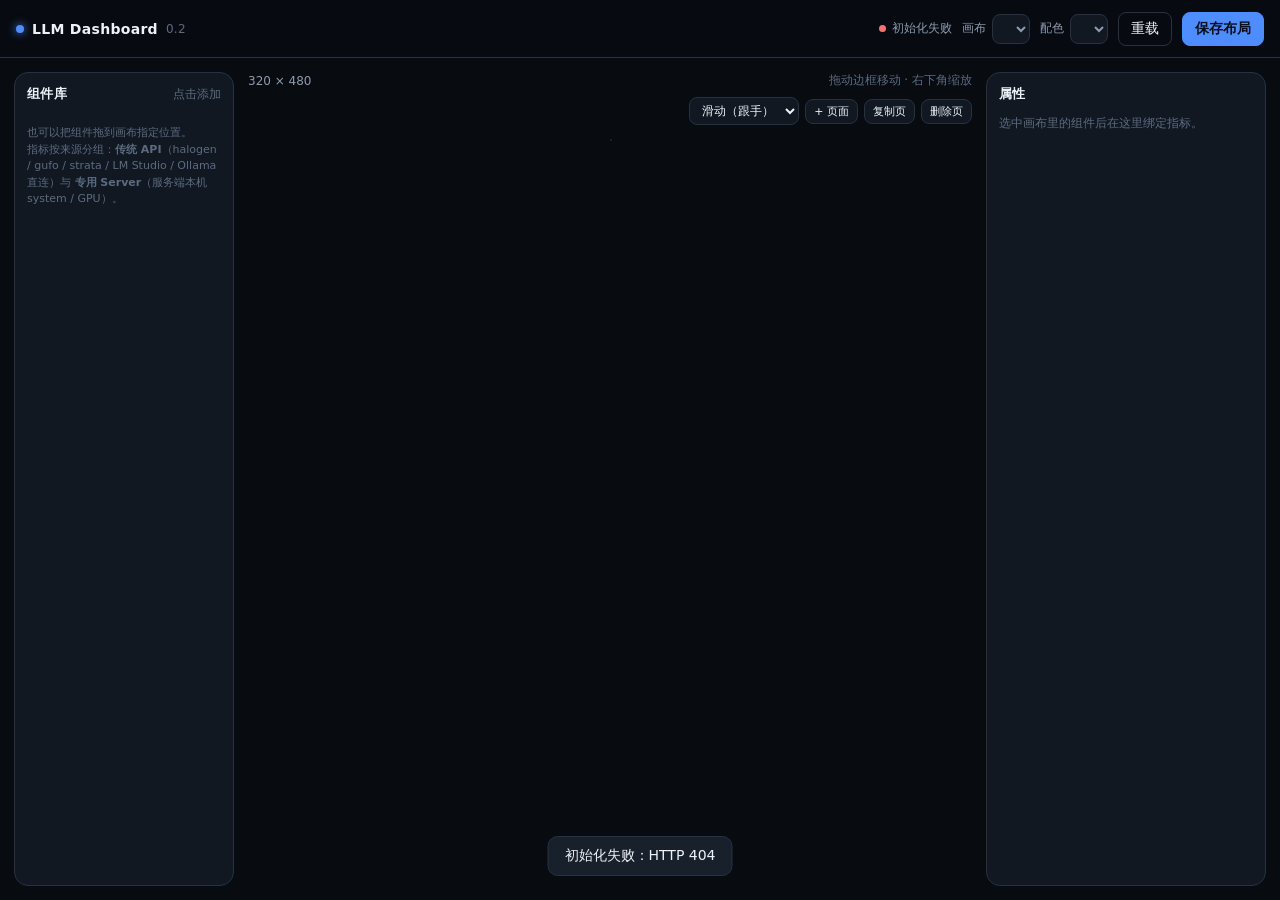
==== server/web/index.html @ 0408c915 "完成 0.2 M3：字体子集、主题 token 与 Web 配色" ====
<!doctype html>
<html lang="zh-CN">
<head>
  <meta charset="utf-8">
  <meta name="viewport" content="width=device-width, initial-scale=1, maximum-scale=1, user-scalable=no">
  <title>LLM Dashboard 0.2 · 布局编辑器</title>
  <link rel="stylesheet" href="style.css?v=0.2.4">
</head>
<body>
  <header class="topbar">
    <div class="brand"><span class="brand-dot"></span> LLM Dashboard <span class="brand-ver">0.2</span></div>
    <div class="toolbar">
      <span id="conn" class="conn">连接中…</span>
      <label class="profile-label">画布
        <select id="profile-select"></select>
      </label>
      <label class="profile-label">配色
        <select id="theme-select"></select>
      </label>
      <button id="reload-btn" class="btn ghost" type="button">重载</button>
      <button id="save-btn" class="btn primary" type="button">保存布局</button>
    </div>
  </header>

  <main class="workspace">
    <aside class="side-panel palette-panel">
      <div class="panel-head"><h2>组件库</h2><span class="muted">点击添加</span></div>
      <div id="palette" class="palette"></div>
      <div class="panel-note">也可以把组件拖到画布指定位置。<br>
        指标按来源分组：<b>传统 API</b>（halogen / gufo / strata / LM Studio / Ollama 直连）与
        <b>专用 Server</b>（服务端本机 system / GPU）。</div>
    </aside>

    <section class="stage">
      <div class="stage-head">
        <div><span id="canvas-title">320 × 480</span><span id="dirty" class="dirty hidden">未保存</span></div>
        <span class="muted">拖动边框移动 · 右下角缩放</span>
      </div>
      <div class="page-bar">
        <div id="page-tabs" class="page-tabs"></div>
        <div class="page-actions">
          <select id="page-animation" title="翻页动画">
            <option value="slide">滑动（跟手）</option>
            <option value="fade">淡入</option>
            <option value="stack">层叠</option>
            <option value="zoom">缩放</option>
            <option value="flip">翻转</option>
            <option value="rotate">旋转</option>
            <option value="none">无</option>
          </select>
          <button id="add-page" class="btn small" type="button">+ 页面</button>
          <button id="copy-page" class="btn small" type="button">复制页</button>
          <button id="delete-page" class="btn small" type="button">删除页</button>
        </div>
      </div>
      <div class="canvas-scroll">
        <div class="canvas-wrap" id="canvas-wrap">
          <div class="canvas" id="canvas"></div>
        </div>
      </div>
    </section>

    <aside class="side-panel inspector-panel">
      <div class="panel-head"><h2>属性</h2></div>
      <div id="inspector" class="inspector">
        <p class="muted">选中画布里的组件后在这里绑定指标。</p>
      </div>
    </aside>
  </main>

  <div id="toast" class="toast"></div>
  <script src="app.js?v=0.2.4"></script>
</body>
</html>
---- server/web/style.css ----
:root {
  --bg: #080b10;
  --surface: #121822;
  --surface-2: #18202c;
  --border: #263242;
  --text: #edf2f8;
  --dim: #8c9bae;
  --muted: #5a6b80;
  --accent: #4d8dff;
  --accent-2: #8b5cf6;
  --ok: #34d399;
  --warn: #fb923c;
  --err: #f87171;
  --radius: 12px;
  --topbar-h: 58px;
  --panel-w: 220px;
  --inspector-w: 280px;
}

* { box-sizing: border-box; }
html, body { height: 100%; }
body {
  margin: 0;
  background: var(--bg);
  color: var(--text);
  font-family: "Segoe UI", "Microsoft YaHei", system-ui, -apple-system, sans-serif;
  font-size: 14px;
}
button, select, input { font: inherit; color: inherit; }

.topbar {
  height: var(--topbar-h);
  display: flex;
  align-items: center;
  justify-content: space-between;
  gap: 12px;
  padding: 0 16px;
  border-bottom: 1px solid var(--border);
  background: rgba(8, 11, 16, .96);
  position: sticky;
  top: 0;
  z-index: 20;
}
.brand { font-weight: 600; letter-spacing: .3px; display: flex; align-items: center; gap: 8px; }
.brand-dot { width: 8px; height: 8px; border-radius: 50%; background: var(--accent); box-shadow: 0 0 10px var(--accent); }
.brand-ver { color: var(--muted); font-weight: 400; font-size: 12px; }
.toolbar { display: flex; align-items: center; gap: 10px; }
.profile-label { color: var(--dim); font-size: 12px; display: flex; align-items: center; gap: 6px; }
select, input {
  background: var(--surface);
  border: 1px solid var(--border);
  border-radius: 8px;
  padding: 6px 8px;
  outline: none;
}
select:focus, input:focus { border-color: var(--accent); }
.btn {
  border: 1px solid var(--border);
  background: var(--surface);
  padding: 7px 12px;
  border-radius: 8px;
  cursor: pointer;
}
.btn:hover { border-color: #3a4c66; }
.btn:disabled { opacity: .6; cursor: default; }
.btn.primary { background: var(--accent); border-color: var(--accent); color: #06101f; font-weight: 600; }
.btn.ghost { background: transparent; }
.btn.danger { background: transparent; border-color: rgba(248, 113, 113, .45); color: var(--err); }
.conn { font-size: 12px; color: var(--dim); display: flex; align-items: center; gap: 6px; }
.conn::before { content: ""; width: 7px; height: 7px; border-radius: 50%; background: var(--warn); }
.conn.online::before { background: var(--ok); }
.conn.offline::before { background: var(--err); }

.workspace {
  display: grid;
  grid-template-columns: var(--panel-w) minmax(0, 1fr) var(--inspector-w);
  gap: 14px;
  padding: 14px;
  height: calc(100vh - var(--topbar-h));
}
.side-panel {
  background: var(--surface);
  border: 1px solid var(--border);
  border-radius: 14px;
  padding: 12px;
  overflow: auto;
}
.panel-head { display: flex; align-items: center; justify-content: space-between; margin-bottom: 10px; }
.panel-head h2 { font-size: 13px; margin: 0; letter-spacing: .4px; }
.muted { color: var(--muted); font-size: 12px; }
.palette { display: flex; flex-direction: column; gap: 8px; }
.palette-item {
  border: 1px solid var(--border);
  background: var(--surface-2);
  border-radius: 10px;
  padding: 10px;
  cursor: grab;
}
.palette-item:hover { border-color: var(--accent); }
.palette-item strong { display: block; font-size: 13px; margin-bottom: 2px; }
.palette-item span { color: var(--muted); font-size: 11px; line-height: 1.35; }
.panel-note { color: var(--muted); font-size: 11px; margin-top: 12px; line-height: 1.5; }

.stage { min-width: 0; display: flex; flex-direction: column; gap: 8px; }
.stage-head { display: flex; justify-content: space-between; align-items: center; color: var(--dim); font-size: 12px; }
.dirty { color: var(--warn); margin-left: 10px; }
.hidden { display: none !important; }

.page-bar { display: flex; align-items: center; justify-content: space-between; gap: 8px; flex-wrap: wrap; }
.page-tabs { display: flex; gap: 6px; overflow-x: auto; max-width: 100%; padding-bottom: 2px; }
.page-tab {
  display: flex;
  align-items: center;
  gap: 6px;
  border: 1px solid var(--border);
  background: var(--surface);
  color: var(--dim);
  border-radius: 8px;
  padding: 5px 10px;
  cursor: pointer;
  white-space: nowrap;
  font-size: 12px;
  user-select: none;
}
.page-tab:hover { border-color: #3a4c66; }
.page-tab.active { border-color: var(--accent); color: var(--text); background: var(--surface-2); }
.page-count { color: var(--muted); font-size: 10px; border: 1px solid var(--border); border-radius: 999px; padding: 0 5px; }
.page-actions { display: flex; align-items: center; gap: 6px; flex-wrap: wrap; }
.page-actions select { padding: 5px 8px; font-size: 12px; }
.page-rename { width: 90px; padding: 2px 4px; font-size: 12px; }

.canvas-scroll {
  flex: 1;
  min-height: 0;
  overflow: auto;
  display: flex;
  align-items: flex-start;
  justify-content: center;
  padding: 6px 0 20px;
}
.canvas-wrap { position: relative; flex: none; }
.canvas {
  position: absolute;
  left: 0;
  top: 0;
  transform-origin: top left;
  background-color: var(--bg);
  border: 1px solid var(--border);
  border-radius: 14px;
  overflow: hidden;
  box-shadow: 0 18px 50px rgba(0, 0, 0, .45);
}
.canvas::before {
  content: "";
  position: absolute;
  inset: 0;
  pointer-events: none;
  background-image:
    linear-gradient(to right, rgba(255, 255, 255, .035) 1px, transparent 1px),
    linear-gradient(to bottom, rgba(255, 255, 255, .035) 1px, transparent 1px);
  background-size: var(--grid-x, 24px) var(--grid-y, 24px);
  background-position: var(--grid-offset-x, 8px) var(--grid-offset-y, 8px);
}
.empty-hint {
  position: absolute;
  inset: 0;
  display: flex;
  align-items: center;
  justify-content: center;
  color: var(--muted);
  font-size: 13px;
  pointer-events: none;
}

.widget {
  position: absolute;
  background: var(--surface);
  border: 1px solid var(--border);
  border-radius: var(--radius);
  display: flex;
  flex-direction: column;
  overflow: hidden;
  touch-action: none;
}
.widget.selected { border-color: var(--accent); box-shadow: 0 0 0 1px var(--accent), 0 8px 20px color-mix(in srgb, var(--accent) 22%, transparent); }
.widget:hover { border-color: #3a4c66; }
.widget.selected:hover { border-color: var(--accent); }
.widget.dragging { opacity: .88; z-index: 10; }
.widget.invalid { border-color: var(--err); box-shadow: 0 0 0 1px var(--err); }
.widget.title-hidden .widget-header { display: none; }
.widget-header {
  height: 22px;
  flex: none;
  display: flex;
  align-items: center;
  justify-content: space-between;
  padding: 0 9px;
  cursor: move;
  user-select: none;
  touch-action: none;
  background: rgba(255, 255, 255, .02);
}
.widget-title { color: var(--dim); font-size: 11px; letter-spacing: .3px; white-space: nowrap; overflow: hidden; text-overflow: ellipsis; }
.widget-body { flex: 1; min-height: 0; padding: 5px 9px 7px; display: flex; flex-direction: column; justify-content: center; }
.resize-handle { position: absolute; right: 0; bottom: 0; width: 16px; height: 16px; cursor: nwse-resize; touch-action: none; }
.resize-handle::after {
  content: "";
  position: absolute;
  right: 4px;
  bottom: 4px;
  width: 7px;
  height: 7px;
  border-right: 2px solid var(--muted);
  border-bottom: 2px solid var(--muted);
}

.kpi-value { font-size: 30px; font-weight: 600; line-height: 1; letter-spacing: -.5px; white-space: nowrap; overflow: hidden; text-overflow: ellipsis; }
.kpi-unit { font-size: 12px; color: var(--muted); margin-left: 4px; font-weight: 400; }
.kpi-metric { color: var(--muted); font-size: 10px; margin-top: 6px; white-space: nowrap; overflow: hidden; text-overflow: ellipsis; }

.status-row { display: flex; align-items: center; gap: 8px; min-width: 0; }
.status-dot { width: 9px; height: 9px; border-radius: 50%; background: var(--muted); flex: none; }
.status-dot.on { background: var(--ok); box-shadow: 0 0 8px color-mix(in srgb, var(--ok) 70%, transparent); }
.status-dot.off { background: var(--err); }
.status-model { font-size: 14px; font-weight: 600; white-space: nowrap; overflow: hidden; text-overflow: ellipsis; }
.phase-pill { margin-left: auto; border: 1px solid var(--border); border-radius: 999px; padding: 2px 8px; color: var(--dim); font-size: 10px; white-space: nowrap; }

.spark-top { display: flex; align-items: baseline; justify-content: space-between; }
.spark-value { font-size: 18px; font-weight: 600; }
.spark-svg { width: 100%; height: 42px; margin-top: 4px; display: block; }
.spark-line { fill: none; stroke: var(--accent); stroke-width: 2; vector-effect: non-scaling-stroke; }
.spark-fill { fill: color-mix(in srgb, var(--accent) 13%, transparent); stroke: none; }

.server-grid { display: grid; grid-template-columns: auto 1fr; gap: 5px 10px; font-size: 12px; }
.server-grid .label {
  color: var(--muted);
  max-width: 120px;
  white-space: nowrap;
  overflow: hidden;
  text-overflow: ellipsis;
}
.server-grid .value { text-align: right; white-space: nowrap; overflow: hidden; text-overflow: ellipsis; }

.metric-list-body { justify-content: flex-start; }
.metric-list { display: flex; flex-direction: column; gap: 2px; min-height: 0; overflow: hidden; }
.metric-row {
  display: flex;
  align-items: center;
  gap: 6px;
  min-height: var(--row-h, 22px);
  font-size: var(--list-font, 13px);
}
.metric-dot { width: 8px; height: 8px; border-radius: 50%; background: var(--muted); flex: none; }
.metric-dot.on { background: var(--ok); box-shadow: 0 0 6px rgba(52, 211, 153, .6); }
.metric-dot.off { background: var(--err); }
.metric-label {
  color: var(--muted);
  width: var(--label-w, 60px);
  max-width: 50%;
  flex: none;
  white-space: nowrap;
  overflow: hidden;
  text-overflow: ellipsis;
}
.metric-value { margin-left: auto; white-space: nowrap; overflow: hidden; text-overflow: ellipsis; }
.list-empty { color: var(--muted); font-size: 12px; }

.row-editor-head { display: flex; align-items: center; justify-content: space-between; margin: 14px 0 8px; }
.row-editor-title { font-size: 12px; color: var(--dim); }
.btn.small { padding: 4px 8px; font-size: 11px; }
.row-editor {
  border: 1px solid var(--border);
  border-radius: 10px;
  padding: 8px;
  margin-bottom: 8px;
  background: var(--surface-2);
}
.row-editor-top { display: flex; align-items: center; gap: 4px; margin-bottom: 6px; }
.row-editor-top input { flex: 1; min-width: 0; width: auto; margin-bottom: 0; }
.icon-btn {
  width: 26px;
  height: 26px;
  padding: 0;
  border: 1px solid var(--border);
  background: transparent;
  color: var(--dim);
  border-radius: 6px;
  cursor: pointer;
  flex: none;
}
.icon-btn:disabled { opacity: .3; cursor: default; }
.icon-btn.danger-icon { color: var(--err); }
.row-editor select, .row-editor input[type=text] { margin-bottom: 6px; }
.row-editor > :last-child { margin-bottom: 0; }

.inspector .field { margin-bottom: 12px; }
.inspector label { display: block; color: var(--dim); font-size: 11px; margin-bottom: 4px; }
.inspector input, .inspector select { width: 100%; background: var(--surface-2); border: 1px solid var(--border); border-radius: 8px; padding: 7px 8px; }
.inspector .checkbox-row { display: flex; align-items: center; gap: 8px; color: var(--dim); font-size: 12px; margin-bottom: 0; }
.inspector .checkbox-row input { width: auto; margin: 0; }
.inspector .label-override { margin-top: 6px; font-size: 12px; }
.inspector .danger { margin-top: 18px; width: 100%; }
.inspector .meta { color: var(--muted); font-size: 11px; margin-top: 8px; line-height: 1.5; }

.toast {
  position: fixed;
  left: 50%;
  bottom: 24px;
  transform: translateX(-50%) translateY(20px);
  background: var(--surface-2);
  border: 1px solid var(--border);
  color: var(--text);
  padding: 10px 16px;
  border-radius: 10px;
  opacity: 0;
  pointer-events: none;
  transition: all .2s;
  z-index: 50;
  max-width: 80vw;
}
.toast.show { opacity: 1; transform: translateX(-50%) translateY(0); }

@media (max-width: 1100px) {
  :root { --panel-w: 170px; --inspector-w: 240px; }
}
@media (max-width: 860px) {
  :root { --topbar-h: auto; }
  .topbar { height: auto; flex-wrap: wrap; padding: 8px 12px; }
  .toolbar { flex-wrap: wrap; }
  .conn { display: none; }
  .workspace {
    grid-template-columns: 1fr;
    height: auto;
    padding: 10px;
    gap: 10px;
  }
  .stage { order: -1; }
  .canvas-scroll { max-height: 70vh; }
  .page-bar { align-items: flex-start; }
  .page-tabs { width: 100%; }
  .page-actions { width: 100%; }
  .palette { flex-direction: row; overflow-x: auto; padding-bottom: 4px; }
  .palette-item { min-width: 150px; }
  .side-panel { max-height: none; }
}

/* ---------------- 桌宠 ---------------- */
.pet-body { position: relative; padding: 4px 6px 6px; }
.pet-svg { width: 100%; height: 100%; display: block; overflow: visible; }
.pet-shadow { fill: var(--bg); opacity: .45; }
.pet-head, .pet-torso { fill: var(--accent); transition: fill .25s ease; }
.pet-ear, .pet-tail { fill: var(--accent-2); transition: fill .25s ease; }
.pet-eye { fill: var(--bg); }
.pet-cheek { fill: var(--pink); opacity: .6; }
.pet-mouth { fill: var(--bg); }
.pet-fx {
  fill: var(--dim);
  font: 700 11px/1 "Segoe UI", system-ui, sans-serif;
  text-anchor: middle;
}
.pet-actor { transform-box: fill-box; transform-origin: center bottom; }
.pet-state-idle .pet-actor { animation: pet-bob 2.8s ease-in-out infinite; }
.pet-state-idle .pet-tail { animation: pet-sway 2.2s ease-in-out infinite alternate; transform-box: fill-box; transform-origin: 0 50%; }
.pet-state-idle .pet-eye { animation: pet-blink 4.2s ease-in-out infinite; transform-box: fill-box; transform-origin: center; }
.pet-state-happy .pet-actor { animation: pet-bounce .85s cubic-bezier(.3,1.4,.5,1) infinite; }
.pet-state-happy .pet-tail { animation: pet-wag .32s ease-in-out infinite alternate; transform-box: fill-box; transform-origin: 0 50%; }
.pet-state-happy .pet-mouth { transform: scaleX(1.35); transform-box: fill-box; transform-origin: center; }
.pet-state-busy .pet-actor { animation: pet-shake .32s linear infinite; }
.pet-state-busy .pet-tail { animation: pet-wag .5s ease-in-out infinite alternate; transform-box: fill-box; transform-origin: 0 50%; }
.pet-state-busy .pet-fx { fill: var(--warn); }
.pet-state-alert .pet-actor { animation: pet-shake .15s linear infinite; }
.pet-state-alert .pet-head, .pet-state-alert .pet-torso, .pet-state-alert .pet-eye { fill: var(--err); }
.pet-state-alert .pet-fx { fill: var(--err); animation: pet-pulse .45s ease-in-out infinite alternate; }
.pet-state-sleep .pet-actor { animation: pet-breathe 4.2s ease-in-out infinite; }
.pet-state-sleep .pet-eye { transform: scaleY(.14); transform-box: fill-box; transform-origin: center; }
.pet-state-sleep .pet-fx { animation: pet-float 2.6s ease-in-out infinite; }
.pet-state-offline .pet-head, .pet-state-offline .pet-torso { fill: var(--muted); }
.pet-state-offline .pet-ear, .pet-state-offline .pet-tail { fill: var(--dim); opacity: .45; }
.pet-state-offline .pet-eye { transform: scaleY(.14); transform-box: fill-box; transform-origin: center; }
.pet-state-offline .pet-fx { fill: var(--muted); }
.pet-badge {
  position: absolute;
  left: 8px;
  bottom: 6px;
  padding: 1px 7px;
  border: 1px solid var(--border);
  border-radius: 999px;
  color: var(--dim);
  font-size: 10px;
  line-height: 1.5;
  background: color-mix(in srgb, var(--surface-2) 72%, transparent);
}
.pet-value {
  position: absolute;
  right: 9px;
  bottom: 6px;
  color: var(--muted);
  font-size: 10px;
  line-height: 1.5;
}
.pet-thresholds { display: grid; grid-template-columns: repeat(3, minmax(0, 1fr)); gap: 6px; margin-bottom: 8px; }
.pet-threshold { display: flex; flex-direction: column; gap: 3px; color: var(--dim); font-size: 11px; }
.pet-threshold input { width: 100%; padding: 4px 6px; font-size: 12px; }

@keyframes pet-bob {
  0%, 100% { transform: translateY(0); }
  50% { transform: translateY(-2.5px); }
}
@keyframes pet-bounce {
  0%, 100% { transform: translateY(0) scaleY(1); }
  35% { transform: translateY(-8px) scaleY(1.03); }
  70% { transform: translateY(0) scaleY(.96); }
}
@keyframes pet-shake {
  0%, 100% { transform: translateX(0); }
  25% { transform: translateX(-1.6px); }
  75% { transform: translateX(1.6px); }
}
@keyframes pet-breathe {
  0%, 100% { transform: scale(1); }
  50% { transform: scale(1.035); }
}
@keyframes pet-blink {
  0%, 92%, 100% { transform: scaleY(1); }
  95%, 97% { transform: scaleY(.12); }
}
@keyframes pet-sway {
  from { transform: rotate(-6deg); }
  to { transform: rotate(6deg); }
}
@keyframes pet-wag {
  from { transform: rotate(-18deg); }
  to { transform: rotate(22deg); }
}
@keyframes pet-pulse {
  from { opacity: .45; }
  to { opacity: 1; }
}
@keyframes pet-float {
  0%, 100% { transform: translate(0, 0); opacity: .35; }
  50% { transform: translate(3px, -5px); opacity: 1; }
}
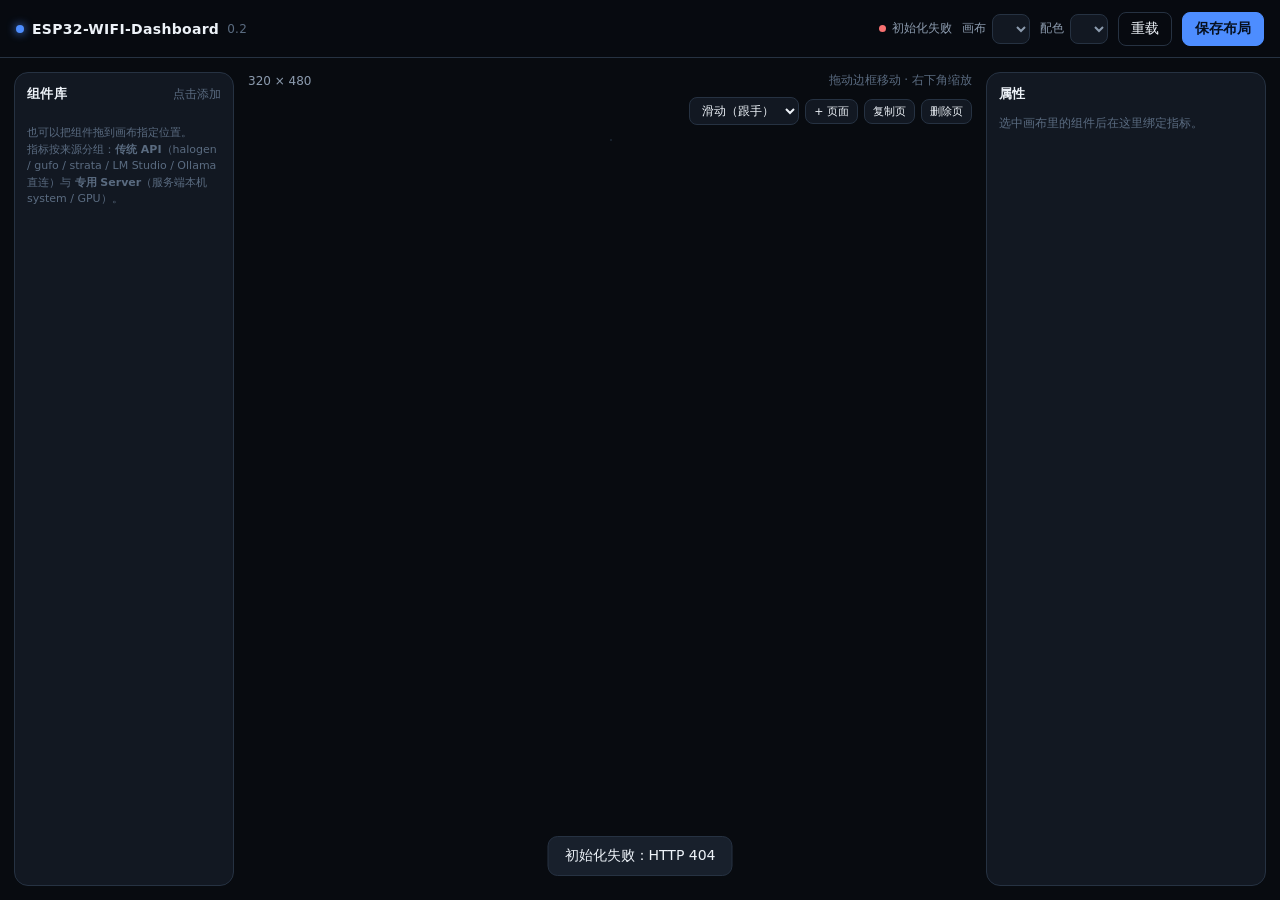
==== commit f6c804e5: "重命名为 ESP32-WIFI-Dashboard：更新项目标识、配网热点与密码" ====
--- a/server/web/index.html
+++ b/server/web/index.html
@@ -3,12 +3,12 @@
 <head>
   <meta charset="utf-8">
   <meta name="viewport" content="width=device-width, initial-scale=1, maximum-scale=1, user-scalable=no">
-  <title>LLM Dashboard 0.2 · 布局编辑器</title>
+  <title>ESP32-WIFI-Dashboard 0.2 · 布局编辑器</title>
   <link rel="stylesheet" href="style.css?v=0.2.4">
 </head>
 <body>
   <header class="topbar">
-    <div class="brand"><span class="brand-dot"></span> LLM Dashboard <span class="brand-ver">0.2</span></div>
+    <div class="brand"><span class="brand-dot"></span> ESP32-WIFI-Dashboard <span class="brand-ver">0.2</span></div>
     <div class="toolbar">
       <span id="conn" class="conn">连接中…</span>
       <label class="profile-label">画布
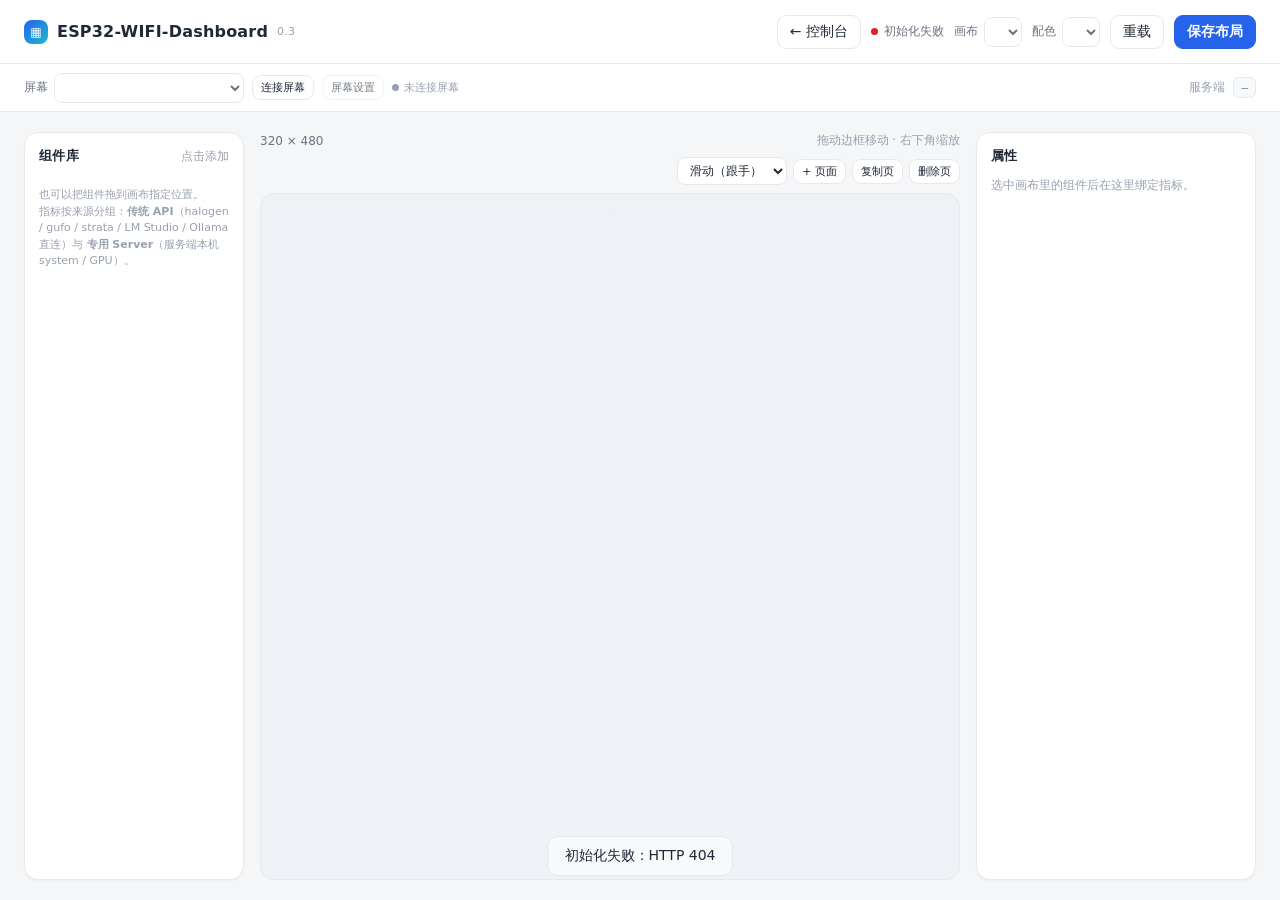
==== commit 5259b993: "完成 0.3：多屏服务端、控制台与运行时优化 - 服务端按设备管理多屏：MAC 设备 ID、每屏独立布局/字体、WS 定向事件 - 配网页只填 Wi-Fi；控制台按 IP 接入，配置/重启在线走 WS" ====
--- a/server/web/index.html
+++ b/server/web/index.html
@@ -3,13 +3,14 @@
 <head>
   <meta charset="utf-8">
   <meta name="viewport" content="width=device-width, initial-scale=1, maximum-scale=1, user-scalable=no">
-  <title>ESP32-WIFI-Dashboard 0.2 · 布局编辑器</title>
-  <link rel="stylesheet" href="style.css?v=0.2.4">
+  <title>ESP32-WIFI-Dashboard 0.3 · 布局编辑器</title>
+  <link rel="stylesheet" href="style.css?v=0.3.1">
 </head>
 <body>
   <header class="topbar">
-    <div class="brand"><span class="brand-dot"></span> ESP32-WIFI-Dashboard <span class="brand-ver">0.2</span></div>
+    <div class="brand"><span class="brand-dot"></span> ESP32-WIFI-Dashboard <span class="brand-ver">0.3</span></div>
     <div class="toolbar">
+      <a class="btn ghost" href="/console/">← 控制台</a>
       <span id="conn" class="conn">连接中…</span>
       <label class="profile-label">画布
         <select id="profile-select"></select>
@@ -21,6 +22,21 @@
       <button id="save-btn" class="btn primary" type="button">保存布局</button>
     </div>
   </header>
+
+  <div class="devicebar">
+    <div class="devicebar-left">
+      <label class="profile-label">屏幕
+        <select id="device-select"></select>
+      </label>
+      <button id="device-connect-btn" class="btn small" type="button">连接屏幕</button>
+      <button id="device-settings-btn" class="btn small ghost" type="button" disabled>屏幕设置</button>
+      <span id="device-status" class="device-status">未连接屏幕</span>
+    </div>
+    <div class="devicebar-right">
+      <span class="muted">服务端</span>
+      <code id="server-url">—</code>
+    </div>
+  </div>
 
   <main class="workspace">
     <aside class="side-panel palette-panel">
@@ -68,7 +84,42 @@
     </aside>
   </main>
 
+  <div id="device-modal" class="modal hidden" role="dialog" aria-modal="true">
+    <div class="modal-card">
+      <div class="modal-head">
+        <h3 id="device-modal-title">连接屏幕</h3>
+        <button id="device-modal-close" class="btn ghost small" type="button">关闭</button>
+      </div>
+      <p class="modal-hint" id="device-modal-hint">在设备屏幕上读取 IP，填入此处。设备需与电脑在同一局域网。</p>
+      <div class="form-grid">
+        <label>设备 IP<input id="dev-ip" placeholder="192.168.1.50" autocomplete="off"></label>
+        <label>备注名<input id="dev-name" placeholder="主屏" maxlength="32"></label>
+        <label class="span2">传统 API 地址<input id="dev-api-url" placeholder="http://192.168.1.100:8000"></label>
+        <label>API Key<input id="dev-api-key" type="password" autocomplete="new-password"></label>
+        <label>服务类型
+          <select id="dev-provider">
+            <option value="auto">auto（自动探测）</option>
+            <option value="halogen">halogen</option>
+            <option value="gufo">gufo</option>
+            <option value="strata">strata</option>
+            <option value="lmstudio">LM Studio</option>
+            <option value="ollama">Ollama</option>
+            <option value="openai">OpenAI 兼容</option>
+          </select>
+        </label>
+        <label class="span2">主机监控地址（可选）<input id="dev-host-agent" placeholder="http://192.168.1.100:8732"></label>
+        <label class="check span2"><input id="dev-rot180" type="checkbox"> 屏幕 180° 翻转</label>
+      </div>
+      <div class="modal-actions">
+        <button id="device-reboot-btn" class="btn danger small hidden" type="button">重启屏幕</button>
+        <button id="device-delete-btn" class="btn danger small hidden" type="button">删除屏幕</button>
+        <span class="modal-error" id="device-modal-error"></span>
+        <button id="device-modal-save" class="btn primary" type="button">连接并下发</button>
+      </div>
+    </div>
+  </div>
+
   <div id="toast" class="toast"></div>
-  <script src="app.js?v=0.2.4"></script>
+  <script src="app.js?v=0.3.1"></script>
 </body>
 </html>
--- a/server/web/style.css
+++ b/server/web/style.css
@@ -1,18 +1,19 @@
 :root {
-  --bg: #080b10;
-  --surface: #121822;
-  --surface-2: #18202c;
-  --border: #263242;
-  --text: #edf2f8;
-  --dim: #8c9bae;
-  --muted: #5a6b80;
-  --accent: #4d8dff;
-  --accent-2: #8b5cf6;
-  --ok: #34d399;
-  --warn: #fb923c;
-  --err: #f87171;
-  --radius: 12px;
-  --topbar-h: 58px;
+  --bg: #f5f6f8;
+  --surface: #ffffff;
+  --surface-2: #f8f9fb;
+  --border: #e6e8ec;
+  --text: #1f2937;
+  --dim: #6b7280;
+  --muted: #98a1af;
+  --accent: #2563eb;
+  --accent-2: #7c3aed;
+  --ok: #16a34a;
+  --warn: #d97706;
+  --err: #dc2626;
+  --radius: 10px;
+  --topbar-h: 64px;
+  --devicebar-h: 48px;
   --panel-w: 220px;
   --inspector-w: 280px;
 }
@@ -23,9 +24,11 @@
   margin: 0;
   background: var(--bg);
   color: var(--text);
-  font-family: "Segoe UI", "Microsoft YaHei", system-ui, -apple-system, sans-serif;
+  font-family: "Microsoft YaHei UI", "PingFang SC", "Segoe UI", system-ui, -apple-system, sans-serif;
   font-size: 14px;
 }
+a { color: inherit; text-decoration: none; }
+a.btn { display: inline-flex; align-items: center; gap: 4px; }
 button, select, input { font: inherit; color: inherit; }
 
 .topbar {
@@ -34,16 +37,22 @@
   align-items: center;
   justify-content: space-between;
   gap: 12px;
-  padding: 0 16px;
+  padding: 0 24px;
   border-bottom: 1px solid var(--border);
-  background: rgba(8, 11, 16, .96);
+  background: rgba(255, 255, 255, .96);
   position: sticky;
   top: 0;
   z-index: 20;
 }
-.brand { font-weight: 600; letter-spacing: .3px; display: flex; align-items: center; gap: 8px; }
-.brand-dot { width: 8px; height: 8px; border-radius: 50%; background: var(--accent); box-shadow: 0 0 10px var(--accent); }
-.brand-ver { color: var(--muted); font-weight: 400; font-size: 12px; }
+.brand { font-weight: 600; letter-spacing: .2px; display: flex; align-items: center; gap: 9px; font-size: 16px; }
+.brand-dot {
+  width: 24px; height: 24px; border-radius: 8px;
+  background: linear-gradient(135deg, #2563eb, #22b8cf);
+  display: flex; align-items: center; justify-content: center;
+  box-shadow: none;
+}
+.brand-dot::after { content: "▦"; color: #fff; font-size: 12px; line-height: 1; }
+.brand-ver { color: var(--muted); font-weight: 400; font-size: 11px; }
 .toolbar { display: flex; align-items: center; gap: 10px; }
 .profile-label { color: var(--dim); font-size: 12px; display: flex; align-items: center; gap: 6px; }
 select, input {
@@ -58,32 +67,62 @@
   border: 1px solid var(--border);
   background: var(--surface);
   padding: 7px 12px;
-  border-radius: 8px;
+  border-radius: 9px;
   cursor: pointer;
 }
-.btn:hover { border-color: #3a4c66; }
+.btn:hover { border-color: #cbd5e1; background: #fbfcfe; }
 .btn:disabled { opacity: .6; cursor: default; }
-.btn.primary { background: var(--accent); border-color: var(--accent); color: #06101f; font-weight: 600; }
+.btn.primary { background: var(--accent); border-color: var(--accent); color: #fff; font-weight: 600; }
+.btn.primary:hover { background: #1d4ed8; }
 .btn.ghost { background: transparent; }
-.btn.danger { background: transparent; border-color: rgba(248, 113, 113, .45); color: var(--err); }
+.btn.danger { background: transparent; border-color: rgba(220, 38, 38, .35); color: var(--err); }
 .conn { font-size: 12px; color: var(--dim); display: flex; align-items: center; gap: 6px; }
 .conn::before { content: ""; width: 7px; height: 7px; border-radius: 50%; background: var(--warn); }
 .conn.online::before { background: var(--ok); }
 .conn.offline::before { background: var(--err); }
 
+.devicebar {
+  height: var(--devicebar-h);
+  display: flex;
+  align-items: center;
+  justify-content: space-between;
+  gap: 12px;
+  padding: 0 24px;
+  border-bottom: 1px solid var(--border);
+  background: var(--surface);
+  position: sticky;
+  top: var(--topbar-h);
+  z-index: 19;
+}
+.devicebar-left, .devicebar-right { display: flex; align-items: center; gap: 8px; min-width: 0; }
+.devicebar-right { color: var(--muted); font-size: 11px; white-space: nowrap; }
+.devicebar-right code {
+  color: var(--dim); font-size: 11px; background: var(--surface-2);
+  border: 1px solid var(--border); border-radius: 6px; padding: 3px 7px;
+  max-width: 260px; overflow: hidden; text-overflow: ellipsis;
+}
+.devicebar .profile-label select { min-width: 190px; max-width: 300px; }
+.device-status { font-size: 11px; color: var(--muted); display: flex; align-items: center; gap: 5px; white-space: nowrap; }
+.device-status::before { content: ""; width: 7px; height: 7px; border-radius: 50%; background: var(--muted); }
+.device-status.online { color: var(--ok); }
+.device-status.online::before { background: var(--ok); box-shadow: 0 0 6px var(--ok); }
+.device-status.offline { color: var(--err); }
+.device-status.offline::before { background: var(--err); }
+
 .workspace {
   display: grid;
   grid-template-columns: var(--panel-w) minmax(0, 1fr) var(--inspector-w);
-  gap: 14px;
+  gap: 16px;
+  padding: 20px 24px;
+  height: calc(100vh - var(--topbar-h) - var(--devicebar-h));
+}
+.side-panel {
+  background: var(--surface);
+  border: 1px solid var(--border);
+  border-radius: 14px;
   padding: 14px;
-  height: calc(100vh - var(--topbar-h));
-}
-.side-panel {
-  background: var(--surface);
-  border: 1px solid var(--border);
-  border-radius: 14px;
-  padding: 12px;
   overflow: auto;
+  box-shadow: 0 1px 2px rgba(16, 24, 40, .03);
 }
 .panel-head { display: flex; align-items: center; justify-content: space-between; margin-bottom: 10px; }
 .panel-head h2 { font-size: 13px; margin: 0; letter-spacing: .4px; }
@@ -136,7 +175,10 @@
   display: flex;
   align-items: flex-start;
   justify-content: center;
-  padding: 6px 0 20px;
+  padding: 16px;
+  background: #eef1f5;
+  border: 1px solid var(--border);
+  border-radius: 14px;
 }
 .canvas-wrap { position: relative; flex: none; }
 .canvas {
@@ -148,7 +190,7 @@
   border: 1px solid var(--border);
   border-radius: 14px;
   overflow: hidden;
-  box-shadow: 0 18px 50px rgba(0, 0, 0, .45);
+  box-shadow: 0 14px 40px rgba(15, 23, 42, .18);
 }
 .canvas::before {
   content: "";
@@ -440,3 +482,46 @@
   0%, 100% { transform: translate(0, 0); opacity: .35; }
   50% { transform: translate(3px, -5px); opacity: 1; }
 }
+
+/* ---------------- 连接 / 屏幕设置弹窗 ---------------- */
+
+.modal {
+  position: fixed;
+  inset: 0;
+  z-index: 60;
+  display: flex;
+  align-items: center;
+  justify-content: center;
+  padding: 20px;
+  background: rgba(3, 6, 10, .72);
+}
+.modal-card {
+  width: min(560px, 100%);
+  max-height: calc(100vh - 40px);
+  overflow: auto;
+  background: var(--surface);
+  border: 1px solid var(--border);
+  border-radius: 14px;
+  padding: 18px;
+  box-shadow: 0 24px 60px rgba(0, 0, 0, .55);
+}
+.modal-head { display: flex; align-items: center; justify-content: space-between; gap: 10px; }
+.modal-head h3 { margin: 0; font-size: 15px; letter-spacing: .3px; }
+.modal-hint { color: var(--muted); font-size: 12px; line-height: 1.55; margin: 8px 0 14px; }
+.form-grid { display: grid; grid-template-columns: 1fr 1fr; gap: 10px 12px; }
+.form-grid label { display: flex; flex-direction: column; gap: 5px; color: var(--dim); font-size: 11px; }
+.form-grid label.span2 { grid-column: span 2; }
+.form-grid label.check { flex-direction: row; align-items: center; gap: 8px; color: var(--dim); font-size: 12px; }
+.form-grid input, .form-grid select { width: 100%; background: var(--surface-2); }
+.form-grid input[type="checkbox"] { width: auto; }
+.modal-actions { display: flex; align-items: center; gap: 8px; margin-top: 16px; flex-wrap: wrap; }
+.modal-actions .btn.primary { margin-left: auto; }
+.modal-error { color: var(--err); font-size: 12px; flex: 1; min-width: 120px; line-height: 1.4; }
+@media (max-width: 760px) {
+  .form-grid { grid-template-columns: 1fr; }
+  .form-grid label.span2 { grid-column: span 1; }
+  .devicebar { height: auto; padding: 8px 12px; flex-wrap: wrap; }
+  .devicebar-left { flex-wrap: wrap; }
+  .devicebar-right { display: none; }
+  .workspace { height: auto; min-height: calc(100vh - var(--topbar-h) - var(--devicebar-h)); grid-template-columns: 1fr; }
+}
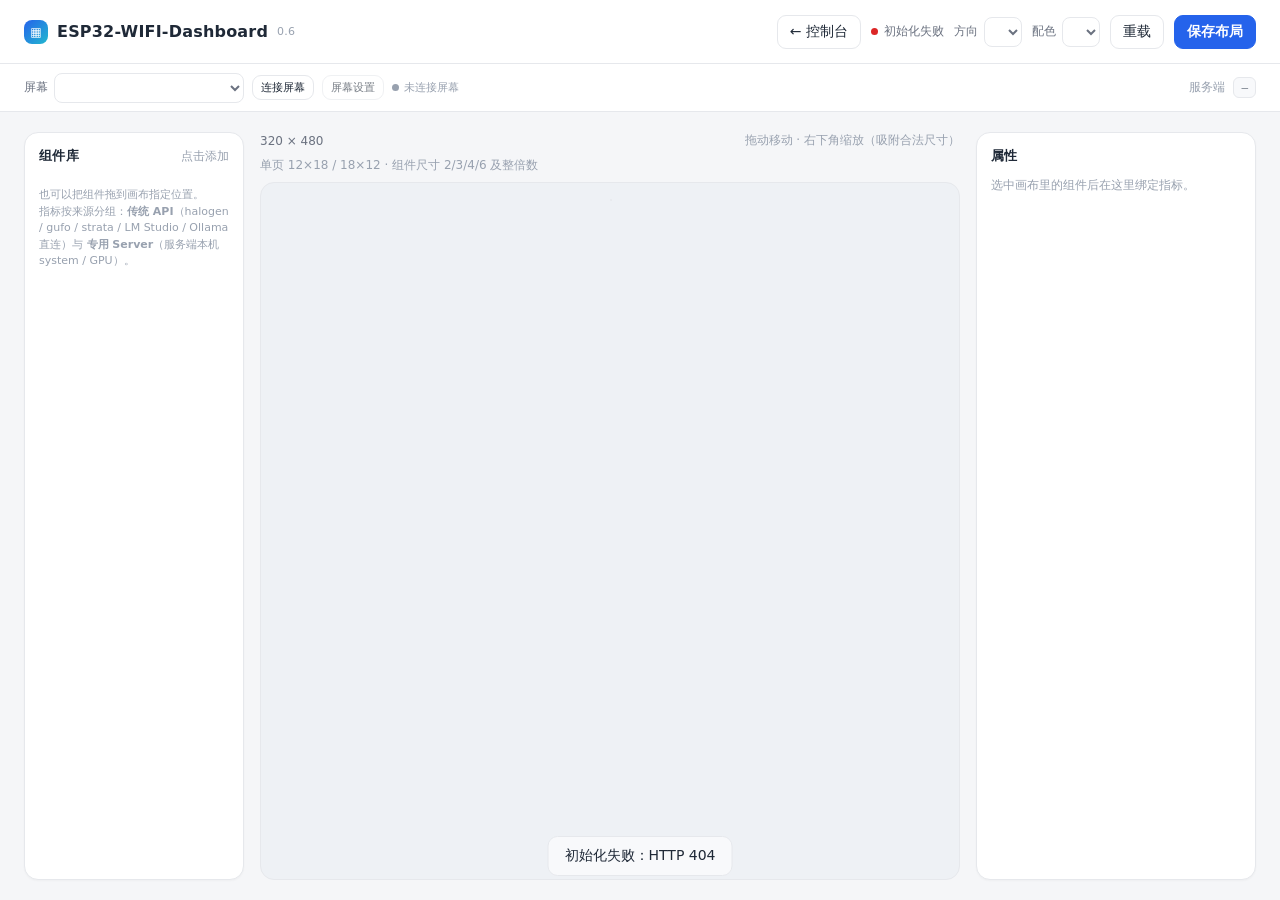
==== commit 96a409ec: "完成 0.3.2：小组件 2.0 与四套主题，布局改单页等距网格 - 新增 ui_mini 渲染 10 类可缩放组件（环形仪表/LED/点阵/条形带/竖柱/多柱/双折线/主指标/迷你曲线/徽章），覆盖" ====
--- a/server/web/index.html
+++ b/server/web/index.html
@@ -3,16 +3,16 @@
 <head>
   <meta charset="utf-8">
   <meta name="viewport" content="width=device-width, initial-scale=1, maximum-scale=1, user-scalable=no">
-  <title>ESP32-WIFI-Dashboard 0.3 · 布局编辑器</title>
-  <link rel="stylesheet" href="style.css?v=0.3.1">
+  <title>ESP32-WIFI-Dashboard 0.6 · 布局编辑器</title>
+  <link rel="stylesheet" href="style.css?v=0.6.5">
 </head>
 <body>
   <header class="topbar">
-    <div class="brand"><span class="brand-dot"></span> ESP32-WIFI-Dashboard <span class="brand-ver">0.3</span></div>
+    <div class="brand"><span class="brand-dot"></span> ESP32-WIFI-Dashboard <span class="brand-ver">0.6</span></div>
     <div class="toolbar">
       <a class="btn ghost" href="/console/">← 控制台</a>
       <span id="conn" class="conn">连接中…</span>
-      <label class="profile-label">画布
+      <label class="profile-label">方向
         <select id="profile-select"></select>
       </label>
       <label class="profile-label">配色
@@ -50,24 +50,10 @@
     <section class="stage">
       <div class="stage-head">
         <div><span id="canvas-title">320 × 480</span><span id="dirty" class="dirty hidden">未保存</span></div>
-        <span class="muted">拖动边框移动 · 右下角缩放</span>
+        <span class="muted">拖动移动 · 右下角缩放（吸附合法尺寸）</span>
       </div>
-      <div class="page-bar">
-        <div id="page-tabs" class="page-tabs"></div>
-        <div class="page-actions">
-          <select id="page-animation" title="翻页动画">
-            <option value="slide">滑动（跟手）</option>
-            <option value="fade">淡入</option>
-            <option value="stack">层叠</option>
-            <option value="zoom">缩放</option>
-            <option value="flip">翻转</option>
-            <option value="rotate">旋转</option>
-            <option value="none">无</option>
-          </select>
-          <button id="add-page" class="btn small" type="button">+ 页面</button>
-          <button id="copy-page" class="btn small" type="button">复制页</button>
-          <button id="delete-page" class="btn small" type="button">删除页</button>
-        </div>
+      <div class="stage-note">
+        <span class="muted">单页 12×18 / 18×12 · 组件尺寸 2/3/4/6 及整倍数</span>
       </div>
       <div class="canvas-scroll">
         <div class="canvas-wrap" id="canvas-wrap">
@@ -120,6 +106,6 @@
   </div>
 
   <div id="toast" class="toast"></div>
-  <script src="app.js?v=0.3.1"></script>
+  <script src="app.js?v=0.6.5"></script>
 </body>
 </html>
--- a/server/web/style.css
+++ b/server/web/style.css
@@ -12,6 +12,13 @@
   --warn: #d97706;
   --err: #dc2626;
   --radius: 10px;
+  --surface-grad-from: var(--surface);
+  --surface-grad-to: var(--surface);
+  --bw: 1px;
+  --corner-len: 0px;
+  --glow: var(--accent);
+  --glow-opa: 0%;
+  --tracking: 0px;
   --topbar-h: 64px;
   --devicebar-h: 48px;
   --panel-w: 220px;
@@ -140,33 +147,14 @@
 .palette-item span { color: var(--muted); font-size: 11px; line-height: 1.35; }
 .panel-note { color: var(--muted); font-size: 11px; margin-top: 12px; line-height: 1.5; }
 
-.stage { min-width: 0; display: flex; flex-direction: column; gap: 8px; }
+/* min-height:0 很关键：grid item 默认 min-height:auto，会被画布内容撑高，
+   canvas-scroll 的 clientHeight 随之变大，fitCanvas 就会一次次把画布放大。 */
+.stage { min-width: 0; min-height: 0; display: flex; flex-direction: column; gap: 8px; }
 .stage-head { display: flex; justify-content: space-between; align-items: center; color: var(--dim); font-size: 12px; }
 .dirty { color: var(--warn); margin-left: 10px; }
 .hidden { display: none !important; }
 
-.page-bar { display: flex; align-items: center; justify-content: space-between; gap: 8px; flex-wrap: wrap; }
-.page-tabs { display: flex; gap: 6px; overflow-x: auto; max-width: 100%; padding-bottom: 2px; }
-.page-tab {
-  display: flex;
-  align-items: center;
-  gap: 6px;
-  border: 1px solid var(--border);
-  background: var(--surface);
-  color: var(--dim);
-  border-radius: 8px;
-  padding: 5px 10px;
-  cursor: pointer;
-  white-space: nowrap;
-  font-size: 12px;
-  user-select: none;
-}
-.page-tab:hover { border-color: #3a4c66; }
-.page-tab.active { border-color: var(--accent); color: var(--text); background: var(--surface-2); }
-.page-count { color: var(--muted); font-size: 10px; border: 1px solid var(--border); border-radius: 999px; padding: 0 5px; }
-.page-actions { display: flex; align-items: center; gap: 6px; flex-wrap: wrap; }
-.page-actions select { padding: 5px 8px; font-size: 12px; }
-.page-rename { width: 90px; padding: 2px 4px; font-size: 12px; }
+.stage-note { display: flex; align-items: center; justify-content: space-between; gap: 8px; flex-wrap: wrap; }
 
 .canvas-scroll {
   flex: 1;
@@ -229,6 +217,22 @@
 .widget.selected:hover { border-color: var(--accent); }
 .widget.dragging { opacity: .88; z-index: 10; }
 .widget.invalid { border-color: var(--err); box-shadow: 0 0 0 1px var(--err); }
+.widget-resize {
+  position: absolute;
+  right: 2px;
+  bottom: 2px;
+  width: 14px;
+  height: 14px;
+  border-right: 2px solid var(--accent);
+  border-bottom: 2px solid var(--accent);
+  border-radius: 0 0 3px 0;
+  opacity: .35;
+  cursor: nwse-resize;
+  touch-action: none;
+  z-index: 4;
+}
+.widget.selected .widget-resize,
+.widget:hover .widget-resize { opacity: .9; }
 .widget.title-hidden .widget-header { display: none; }
 .widget-header {
   height: 22px;
@@ -244,17 +248,6 @@
 }
 .widget-title { color: var(--dim); font-size: 11px; letter-spacing: .3px; white-space: nowrap; overflow: hidden; text-overflow: ellipsis; }
 .widget-body { flex: 1; min-height: 0; padding: 5px 9px 7px; display: flex; flex-direction: column; justify-content: center; }
-.resize-handle { position: absolute; right: 0; bottom: 0; width: 16px; height: 16px; cursor: nwse-resize; touch-action: none; }
-.resize-handle::after {
-  content: "";
-  position: absolute;
-  right: 4px;
-  bottom: 4px;
-  width: 7px;
-  height: 7px;
-  border-right: 2px solid var(--muted);
-  border-bottom: 2px solid var(--muted);
-}
 
 .kpi-value { font-size: 30px; font-weight: 600; line-height: 1; letter-spacing: -.5px; white-space: nowrap; overflow: hidden; text-overflow: ellipsis; }
 .kpi-unit { font-size: 12px; color: var(--muted); margin-left: 4px; font-weight: 400; }
@@ -377,10 +370,10 @@
     gap: 10px;
   }
   .stage { order: -1; }
-  .canvas-scroll { max-height: 70vh; }
-  .page-bar { align-items: flex-start; }
-  .page-tabs { width: 100%; }
-  .page-actions { width: 100%; }
+  /* 必须给固定高度：若只写 max-height，clientHeight 会随画布内容一起变高，
+     fitCanvas 每次重算都会把 scale 再放大一点。 */
+  .canvas-scroll { height: 70vh; max-height: 70vh; }
+  .stage-note { align-items: flex-start; }
   .palette { flex-direction: row; overflow-x: auto; padding-bottom: 4px; }
   .palette-item { min-width: 150px; }
   .side-panel { max-height: none; }
@@ -483,6 +476,521 @@
   50% { transform: translate(3px, -5px); opacity: 1; }
 }
 
+/* ================= generation 2 小组件（mini 系列预览） =================
+   颜色全部走主题变量，与固件 theme_tokens 同源；阈值色由 JS 内联覆盖。 */
+
+/* ---- gauge_ring 环形仪表 ---- */
+.gauge-svg { width: 100%; height: 100%; display: block; overflow: visible; }
+.gauge-track { fill: none; stroke: var(--border); stroke-width: 7; }
+.gauge-arc {
+  fill: none;
+  stroke: var(--accent);
+  stroke-width: 7;
+  stroke-linecap: round;
+  transition: stroke .25s ease;
+}
+.gauge-tick { stroke: var(--border); stroke-width: 1; }
+.gauge-tick.major { stroke: var(--dim); stroke-width: 1.6; }
+.gauge-value {
+  fill: var(--accent);
+  font: 600 21px/1 "Segoe UI", system-ui, sans-serif;
+  text-anchor: middle;
+  font-variant-numeric: tabular-nums;
+}
+.gauge-unit {
+  fill: var(--muted);
+  font: 500 8px/1 "Segoe UI", system-ui, sans-serif;
+  text-anchor: middle;
+}
+/* 复古：表弧琥珀黄铜、指针与数值亮黄铜，二者拉开层次 */
+#canvas[data-theme="vintage-gauge"] .gauge-arc { stroke: var(--accent); }
+#canvas[data-theme="vintage-gauge"] .gauge-value { stroke: var(--accent-2); fill: var(--accent-2); }
+#canvas[data-theme="neon-cyber"] .gauge-arc {
+  filter: drop-shadow(0 0 3px color-mix(in srgb, var(--accent) 65%, transparent));
+}
+#canvas[data-theme="neon-cyber"] .gauge-value {
+  fill: var(--accent);
+  filter: drop-shadow(0 0 6px color-mix(in srgb, var(--accent) 55%, transparent));
+}
+#canvas[data-theme="vital-pulse"] .gauge-arc,
+#canvas[data-theme="vital-pulse"] .gauge-track { stroke-width: 9; }
+
+/* 复古机械表盘：46 格游丝刻度 + 内表圈 + 黄铜指针（超集 DOM，仅本主题显示） */
+.gauge-ticks-fine,
+.gauge-bezel,
+.gauge-needle { display: none; }
+#canvas[data-theme="vintage-gauge"] .gauge-tick { display: none; }
+#canvas[data-theme="vintage-gauge"] .gauge-ticks-fine,
+#canvas[data-theme="vintage-gauge"] .gauge-bezel,
+#canvas[data-theme="vintage-gauge"] .gauge-needle { display: inline; }
+#canvas[data-theme="vintage-gauge"] .gauge-tick-fine {
+  stroke: var(--border);
+  stroke-width: 1;
+  stroke-opacity: .4;
+}
+#canvas[data-theme="vintage-gauge"] .gauge-tick-fine.major {
+  stroke: var(--accent-2);
+  stroke-width: 2;
+  stroke-opacity: .7;
+}
+#canvas[data-theme="vintage-gauge"] .gauge-bezel {
+  fill: none;
+  stroke: var(--border);
+  stroke-width: 1;
+  opacity: .3;
+}
+#canvas[data-theme="vintage-gauge"] .gauge-needle {
+  transform-box: view-box;
+  transform-origin: 50px 52px;
+}
+#canvas[data-theme="vintage-gauge"] .gauge-needle-line {
+  stroke: var(--accent-2);
+  stroke-width: 2;
+  stroke-linecap: round;
+  stroke-opacity: .9;
+}
+#canvas[data-theme="vintage-gauge"] .gauge-needle-tip,
+#canvas[data-theme="vintage-gauge"] .gauge-hub { fill: var(--accent-2); }
+
+/* ---- led_dot 呼吸灯 ---- */
+.led-body { align-items: center; justify-content: center; gap: 7px; container-type: size; }
+.led-dot {
+  width: clamp(12px, 44cqmin, 40px);
+  height: clamp(12px, 44cqmin, 40px);
+  border-radius: 50%;
+  background: var(--muted);
+  flex: none;
+}
+.led-dot.on {
+  background: var(--ok);
+  box-shadow:
+    0 0 0 3px color-mix(in srgb, var(--ok) 24%, transparent),
+    0 0 12px color-mix(in srgb, var(--ok) 55%, transparent);
+  animation: led-breath 1s ease-in-out infinite;
+}
+.led-dot.off {
+  background: var(--err);
+  box-shadow: 0 0 0 3px color-mix(in srgb, var(--err) 16%, transparent);
+  animation: led-blink 1s steps(2, jump-none) infinite;
+}
+.led-text { font-size: 12px; font-weight: 600; white-space: nowrap; }
+.led-text.on { color: var(--ok); }
+.led-text.off { color: var(--err); }
+.led-text.unknown { color: var(--muted); }
+.led-sub { font-size: 10px; color: var(--muted); max-width: 100%; overflow: hidden; text-overflow: ellipsis; white-space: nowrap; }
+#canvas[data-theme="vintage-gauge"] .led-dot {
+  border-radius: 2px;
+  border: 1px solid color-mix(in srgb, var(--accent-2) 40%, transparent);
+}
+@keyframes led-breath {
+  0%, 100% { transform: scale(1); opacity: 1; }
+  50% { transform: scale(1.07); opacity: .82; }
+}
+@keyframes led-blink {
+  0%, 100% { opacity: 1; }
+  50% { opacity: .35; }
+}
+
+/* ---- led_matrix 点阵状态墙 ---- */
+.matrix-body { padding: 4px 6px; }
+.matrix-grid {
+  display: grid;
+  gap: 3px 8px;
+  width: 100%;
+  height: 100%;
+  align-content: center;
+}
+.matrix-cell { display: flex; align-items: center; gap: 5px; min-width: 0; min-height: 0; }
+.matrix-dot { width: 10px; height: 10px; border-radius: 50%; flex: none; background: var(--muted); }
+.matrix-dot.on { background: var(--ok); box-shadow: 0 0 6px color-mix(in srgb, var(--ok) 55%, transparent); }
+.matrix-dot.off { background: var(--err); animation: led-blink 1s steps(2, jump-none) infinite; }
+.matrix-label {
+  font-size: 10px;
+  color: var(--dim);
+  min-width: 0;
+  white-space: nowrap;
+  overflow: hidden;
+  text-overflow: ellipsis;
+}
+.matrix-grid.stack { gap: 2px 6px; }
+.matrix-grid.stack .matrix-cell { flex-direction: column; gap: 2px; text-align: center; }
+.matrix-grid.stack .matrix-label { width: 100%; text-align: center; }
+#canvas[data-theme="vintage-gauge"] .matrix-dot {
+  border-radius: 1px;
+  border: 1px solid color-mix(in srgb, var(--accent-2) 40%, transparent);
+}
+
+/* ---- bar_strip 指标条形带 ---- */
+.bar-inline { display: flex; align-items: center; gap: 8px; width: 100%; min-width: 0; }
+.bar-inline-label {
+  width: 28%;
+  max-width: 72px;
+  min-width: 26px;
+  flex: none;
+  font-size: 11px;
+  color: var(--dim);
+  white-space: nowrap;
+  overflow: hidden;
+  text-overflow: ellipsis;
+}
+.bar-track {
+  position: relative;
+  flex: 1;
+  min-width: 16px;
+  height: 8px;
+  border-radius: 999px;
+  background: var(--surface-2);
+  overflow: hidden;
+}
+.bar-track.thick { height: 10px; }
+.bar-track.vertical { flex: none; width: clamp(18px, 20%, 30px); height: 100%; border-radius: 4px; }
+.bar-fill {
+  display: block;
+  height: 100%;
+  min-width: 2px;
+  border-radius: 999px;
+  background: var(--accent);
+  transition: width .25s ease;
+}
+.bar-fill.vertical {
+  position: absolute;
+  left: 0;
+  bottom: 0;
+  width: 100%;
+  border-radius: 4px;
+  transition: height .25s ease;
+}
+.bar-mark { position: absolute; top: 0; bottom: 0; width: 1.5px; }
+.bar-mark.warn { background: var(--warn); }
+.bar-mark.danger { background: var(--err); }
+.bar-track.vertical .bar-mark { top: auto; bottom: auto; left: 0; right: 0; width: auto; height: 1.5px; }
+.bar-value {
+  width: 56px;
+  flex: none;
+  text-align: right;
+  font-size: 13px;
+  font-weight: 650;
+  font-variant-numeric: tabular-nums;
+  white-space: nowrap;
+}
+.bar-stack { display: flex; flex-direction: column; gap: 5px; width: 100%; }
+.bar-stack-top { display: flex; align-items: baseline; justify-content: space-between; gap: 8px; min-width: 0; }
+.bar-stack-title { font-size: 11px; color: var(--dim); white-space: nowrap; overflow: hidden; text-overflow: ellipsis; }
+.bar-stack-value { font-size: 17px; font-weight: 650; font-variant-numeric: tabular-nums; white-space: nowrap; }
+.bar-hero { display: flex; gap: 10px; width: 100%; height: 100%; min-width: 0; container-type: size; }
+.bar-hero-left { flex: 1; min-width: 0; display: flex; flex-direction: column; justify-content: center; gap: 1px; }
+.bar-hero-title { font-size: 11px; color: var(--dim); white-space: nowrap; overflow: hidden; text-overflow: ellipsis; }
+.bar-hero-value {
+  font-size: clamp(18px, 11cqw, 34px);
+  font-weight: 680;
+  line-height: 1.08;
+  font-variant-numeric: tabular-nums;
+  white-space: nowrap;
+}
+.bar-hero-unit { font-size: 10px; color: var(--muted); }
+/* 复古主题下条带填充用深黄铜 accent（与圆表弧一致），数值文字才是亮黄铜 */
+#canvas[data-theme="vintage-gauge"] .bar-fill { background: var(--accent); }
+/* 竖柱：填充深黄铜，液面线留亮黄铜，避免同色糊成一片 */
+#canvas[data-theme="vintage-gauge"] .vbar-fill { background: var(--accent); }
+#canvas[data-theme="minimal-air"] .bar-track,
+#canvas[data-theme="minimal-air"] .vbar-track { background: var(--border); }
+
+/* 复古机械：轨道上沿 11 格刻度 + 内部每 10% 一条细分隔线；
+   轨道底色用 --bg，比卡片底色更深才像铣出来的凹槽（对齐固件 mini_track_color） */
+#canvas[data-theme="vintage-gauge"] .bar-track:not(.vertical) {
+  background-color: var(--bg);
+  background-image: repeating-linear-gradient(
+    90deg,
+    transparent 0 calc(10% - 1px),
+    color-mix(in srgb, var(--border) 20%, transparent) calc(10% - 1px) 10%
+  );
+}
+#canvas[data-theme="vintage-gauge"] .bar-track:not(.vertical)::before {
+  content: "";
+  position: absolute;
+  left: 0;
+  right: 0;
+  top: 0;
+  height: 3px;
+  pointer-events: none;
+  background-image:
+    linear-gradient(var(--accent-2), var(--accent-2)),
+    linear-gradient(var(--accent-2), var(--accent-2)),
+    linear-gradient(var(--accent-2), var(--accent-2)),
+    repeating-linear-gradient(90deg, var(--border) 0 1px, transparent 1px 20%),
+    repeating-linear-gradient(90deg, transparent 0 10%, var(--border) 10% calc(10% + 1px), transparent calc(10% + 1px) 20%);
+  background-size: 1px 3px, 1px 3px, 1px 3px, 100% 3px, 100% 2px;
+  background-position: 0 0, 50% 0, 100% 0, 0 0, 0 0;
+  background-repeat: no-repeat, no-repeat, no-repeat, repeat-x, repeat-x;
+}
+
+/* ---- vbar_gauge 垂直柱 ---- */
+.vbar-body { align-items: center; gap: 4px; }
+.vbar-track {
+  position: relative;
+  width: clamp(10px, 24%, 22px);
+  flex: 1;
+  min-height: 16px;
+  border-radius: 3px;
+  background: var(--surface-2);
+}
+.vbar-fill {
+  position: absolute;
+  left: 0;
+  right: 0;
+  bottom: 0;
+  min-height: 2px;
+  border-radius: 3px;
+  background: var(--accent);
+  transition: height .25s ease;
+}
+.vbar-mark { position: absolute; left: 0; right: 0; height: 1.5px; }
+.vbar-mark.warn { background: var(--warn); }
+.vbar-mark.danger { background: var(--err); }
+.vbar-value { font-size: 13px; font-weight: 650; text-align: center; font-variant-numeric: tabular-nums; white-space: nowrap; }
+.vbar-unit { font-size: 10px; color: var(--muted); text-align: center; white-space: nowrap; }
+#canvas[data-theme="vital-pulse"] .vbar-track,
+#canvas[data-theme="vital-pulse"] .vbar-fill { border-radius: 999px; }
+
+/* 复古机械：轨道内侧左缘 11 格刻度 + 当前值 2px 液面线；
+   轨道底色用 --bg，与横向条带一致，像铣出的凹槽 */
+#canvas[data-theme="vintage-gauge"] .vbar-track {
+  background: var(--bg);
+}
+#canvas[data-theme="vintage-gauge"] .vbar-track::before {
+  content: "";
+  position: absolute;
+  left: 0;
+  top: 0;
+  bottom: 0;
+  width: 7px;
+  z-index: 1;
+  pointer-events: none;
+  background-image:
+    linear-gradient(var(--accent-2), var(--accent-2)),
+    linear-gradient(var(--accent-2), var(--accent-2)),
+    linear-gradient(var(--accent-2), var(--accent-2)),
+    repeating-linear-gradient(180deg, var(--text-mut) 0 1px, transparent 1px 10%);
+  background-size: 6px 1px, 6px 1px, 6px 1px, 3px 100%;
+  background-position: 0 0, 0 50%, 0 100%, 0 0;
+  background-repeat: no-repeat, no-repeat, no-repeat, repeat-y;
+}
+#canvas[data-theme="vintage-gauge"] .vbar-fill::after {
+  content: "";
+  position: absolute;
+  left: 0;
+  right: 0;
+  top: -1px;
+  height: 2px;
+  border-radius: 1px;
+  background: var(--accent-2);
+}
+
+/* ---- multi_bars 多柱状图 ---- */
+.mbars-body { justify-content: flex-start; }
+.mbars { display: flex; gap: 3px; width: 100%; flex: 1; min-width: 0; min-height: 0; }
+.mbar-col { flex: 1; min-width: 0; display: flex; flex-direction: column; }
+.mbar-cap {
+  height: 12px;
+  flex: none;
+  font-size: 10px;
+  text-align: center;
+  color: var(--text);
+  font-variant-numeric: tabular-nums;
+  white-space: nowrap;
+  overflow: hidden;
+}
+.mbar-plot {
+  flex: 1;
+  min-height: 0;
+  position: relative;
+  border-bottom: 1px solid var(--border);
+  background: repeating-linear-gradient(
+    to top,
+    transparent 0 calc(25% - 1px),
+    color-mix(in srgb, var(--border) 55%, transparent) calc(25% - 1px) 25%
+  );
+}
+.mbar-bar {
+  position: absolute;
+  bottom: 0;
+  left: 50%;
+  transform: translateX(-50%);
+  width: 62%;
+  min-width: 3px;
+  border-radius: 2px 2px 0 0;
+  background: var(--accent);
+  transition: height .25s ease;
+}
+.mbar-col.max .mbar-bar { background: var(--accent-2); }
+.mbar-label {
+  height: 12px;
+  flex: none;
+  font-size: 10px;
+  text-align: center;
+  color: var(--dim);
+  white-space: nowrap;
+  overflow: hidden;
+  text-overflow: ellipsis;
+}
+#canvas[data-theme="vintage-gauge"] .mbar-bar { background: var(--accent-2); }
+#canvas[data-theme="vintage-gauge"] .mbar-col.max .mbar-bar { background: var(--accent); }
+/* 复古机械：3 条 30% 网格线 + 70% 基线 + 基线 11 格游标尺 */
+#canvas[data-theme="vintage-gauge"] .mbar-plot {
+  border-bottom-color: color-mix(in srgb, var(--border) 70%, transparent);
+  background-image: repeating-linear-gradient(
+    to top,
+    color-mix(in srgb, var(--border) 30%, transparent) 0 1px,
+    transparent 1px 25%
+  );
+}
+#canvas[data-theme="vintage-gauge"] .mbar-plot::before {
+  content: "";
+  position: absolute;
+  left: 0;
+  right: 0;
+  bottom: 0;
+  height: 4px;
+  pointer-events: none;
+  background-image:
+    linear-gradient(var(--accent-2), var(--accent-2)),
+    linear-gradient(var(--accent-2), var(--accent-2)),
+    linear-gradient(var(--accent-2), var(--accent-2)),
+    repeating-linear-gradient(90deg, var(--border) 0 1px, transparent 1px 10%);
+  background-size: 1px 4px, 1px 4px, 1px 4px, 100% 2px;
+  background-position: 0 100%, 50% 100%, 100% 100%, 0 100%;
+  background-repeat: no-repeat, no-repeat, no-repeat, repeat-x;
+}
+
+/* ---- dual_line 双折线 ---- */
+.dual-body { justify-content: flex-start; gap: 3px; }
+.dual-legend { display: flex; gap: 10px; flex: none; }
+.dual-item { display: flex; align-items: center; gap: 4px; flex: 1; min-width: 0; font-size: 10px; color: var(--dim); }
+.dual-dot { width: 6px; height: 6px; border-radius: 50%; flex: none; }
+.dual-dot.s1 { background: var(--accent); }
+.dual-dot.s2 { background: var(--accent-2); }
+.dual-name { white-space: nowrap; overflow: hidden; text-overflow: ellipsis; }
+.dual-item b { margin-left: auto; font-size: 11px; font-weight: 650; font-variant-numeric: tabular-nums; white-space: nowrap; }
+.dual-item.s1 b { color: var(--accent); }
+.dual-item.s2 b { color: var(--accent-2); }
+.dual-chart { width: 100%; flex: 1; min-height: 0; display: block; }
+.dual-line { fill: none; stroke-width: 1.6; vector-effect: non-scaling-stroke; }
+.dual-line.s1 { stroke: var(--accent); }
+.dual-line.s2 { stroke: var(--accent-2); }
+.dual-fill { fill: color-mix(in srgb, var(--accent) 13%, transparent); stroke: none; }
+#canvas[data-theme="neon-cyber"] .dual-line,
+#canvas[data-theme="vital-pulse"] .dual-line {
+  filter: drop-shadow(0 0 3px color-mix(in srgb, var(--accent) 60%, transparent));
+}
+/* 复古机械：机械记录纸格线（3 横 + 4 竖，30%） */
+#canvas[data-theme="vintage-gauge"] .dual-chart {
+  background-image:
+    repeating-linear-gradient(
+      to top,
+      color-mix(in srgb, var(--border) 30%, transparent) 0 1px,
+      transparent 1px 25%
+    ),
+    repeating-linear-gradient(
+      90deg,
+      transparent 0 25%,
+      color-mix(in srgb, var(--border) 30%, transparent) 25% calc(25% + 1px),
+      transparent calc(25% + 1px) 50%
+    );
+}
+
+/* ---- big_stat 主指标卡 ---- */
+.big-body { position: relative; justify-content: flex-start; overflow: hidden; }
+.big-spark { position: absolute; inset: 0; width: 100%; height: 100%; opacity: .22; pointer-events: none; }
+.big-spark-line { fill: none; stroke: var(--accent); stroke-width: 1.5; vector-effect: non-scaling-stroke; }
+.big-spark-fill { fill: color-mix(in srgb, var(--accent) 10%, transparent); stroke: none; }
+.big-value {
+  position: relative;
+  font-size: 28px;
+  font-weight: 700;
+  line-height: 1.05;
+  letter-spacing: -.5px;
+  font-variant-numeric: tabular-nums;
+  white-space: nowrap;
+}
+.big-unit { font-size: 12px; color: var(--muted); font-weight: 500; margin-left: 3px; }
+.big-trend { position: relative; margin-top: auto; font-size: 11px; font-variant-numeric: tabular-nums; white-space: nowrap; }
+.big-trend.up { color: var(--ok); }
+.big-trend.down { color: var(--err); }
+#canvas[data-theme="vintage-gauge"] .big-value { color: var(--accent-2); }
+#canvas[data-theme="neon-cyber"] .big-value { text-shadow: 0 0 14px color-mix(in srgb, var(--accent) 55%, transparent); }
+
+/* ---- spark_row 迷你曲线排 ---- */
+.srow-body { justify-content: flex-start; gap: 4px; }
+.srow { display: flex; gap: 4px; width: 100%; flex: 1; min-width: 0; min-height: 0; }
+.srow-col { flex: 1; min-width: 0; display: flex; flex-direction: column; gap: 2px; }
+.srow-value {
+  height: 14px;
+  flex: none;
+  font-size: 11px;
+  font-weight: 600;
+  text-align: center;
+  font-variant-numeric: tabular-nums;
+  white-space: nowrap;
+  overflow: hidden;
+  text-overflow: ellipsis;
+}
+.srow-svg { flex: 1; min-height: 0; width: 100%; display: block; }
+.srow-line { fill: none; stroke: var(--accent); stroke-width: 1.5; vector-effect: non-scaling-stroke; }
+.srow-fill { fill: color-mix(in srgb, var(--accent) 13%, transparent); stroke: none; }
+.srow-label {
+  height: 12px;
+  flex: none;
+  font-size: 10px;
+  text-align: center;
+  color: var(--dim);
+  white-space: nowrap;
+  overflow: hidden;
+  text-overflow: ellipsis;
+}
+#canvas[data-theme="neon-cyber"] .srow-line,
+#canvas[data-theme="vital-pulse"] .srow-line {
+  filter: drop-shadow(0 0 3px color-mix(in srgb, var(--accent) 60%, transparent));
+}
+/* 复古机械：凹陷表盘（顶/底细线 + 3 条极淡横格 + 列间分隔） */
+#canvas[data-theme="vintage-gauge"] .srow-svg {
+  border-top: 1px solid color-mix(in srgb, var(--border) 40%, transparent);
+  border-bottom: 1px solid color-mix(in srgb, var(--border) 50%, transparent);
+  background-image: repeating-linear-gradient(
+    to top,
+    color-mix(in srgb, var(--border) 15%, transparent) 0 1px,
+    transparent 1px 25%
+  );
+}
+#canvas[data-theme="vintage-gauge"] .srow-col + .srow-col .srow-svg {
+  border-left: 1px solid color-mix(in srgb, var(--border) 20%, transparent);
+}
+
+/* ---- text_badge 文本徽章 ---- */
+.tbadge-body { justify-content: center; }
+.tbadge { display: flex; align-items: center; gap: 8px; width: 100%; height: 100%; min-width: 0; }
+.tbadge-bar { width: 3px; align-self: stretch; border-radius: 1px; background: var(--accent); opacity: .6; flex: none; }
+.tbadge-text { flex: 1; min-width: 0; color: var(--text); line-height: 1.25; overflow: hidden; }
+.tbadge-text.center { text-align: center; }
+.tbadge-text.wrap {
+  display: -webkit-box;
+  -webkit-line-clamp: 4;
+  -webkit-box-orient: vertical;
+  overflow: hidden;
+}
+#canvas[data-theme="neon-cyber"] .tbadge-text { color: var(--accent); }
+#canvas[data-theme="vintage-gauge"] .tbadge-bar { background: var(--accent-2); }
+
+/* 组件库分组标题 */
+.palette-group {
+  font-size: 11px;
+  color: var(--muted);
+  letter-spacing: .08em;
+  margin: 10px 0 2px;
+  padding-top: 8px;
+  border-top: 1px solid var(--border);
+}
+.palette-group:first-child { margin-top: 0; padding-top: 0; border-top: none; }
+
 /* ---------------- 连接 / 屏幕设置弹窗 ---------------- */
 
 .modal {
@@ -525,3 +1033,278 @@
   .devicebar-right { display: none; }
   .workspace { height: auto; min-height: calc(100vh - var(--topbar-h) - var(--devicebar-h)); grid-template-columns: 1fr; }
 }
+
+/* ================= 四套主题皮肤（固定尺寸共用） ================= */
+
+.widget {
+  background: linear-gradient(180deg, var(--surface-grad-from, var(--surface)), var(--surface-grad-to, var(--surface)));
+  border-width: var(--bw, 1px);
+}
+.widget-deco { position: absolute; inset: 0; pointer-events: none; overflow: hidden; }
+.widget-deco .dc { position: absolute; display: none; }
+.kpi-gauge { display: none; }
+
+/* --- 霓虹赛博 --- */
+#canvas[data-theme="neon-cyber"] .widget {
+  box-shadow:
+    inset 0 0 0 1px color-mix(in srgb, var(--accent) 16%, transparent),
+    0 0 16px color-mix(in srgb, var(--glow) var(--glow-opa), transparent);
+}
+#canvas[data-theme="neon-cyber"] .widget-header {
+  background: linear-gradient(90deg, transparent, color-mix(in srgb, var(--accent) 12%, transparent));
+  border-bottom: 1px solid color-mix(in srgb, var(--accent) 22%, transparent);
+}
+#canvas[data-theme="neon-cyber"] .widget-title {
+  color: var(--accent);
+  letter-spacing: calc(1px + var(--tracking));
+  text-transform: uppercase;
+  text-shadow: 0 0 8px color-mix(in srgb, var(--accent) 60%, transparent);
+}
+#canvas[data-theme="neon-cyber"] .dc.tl,
+#canvas[data-theme="neon-cyber"] .dc.tr,
+#canvas[data-theme="neon-cyber"] .dc.bl,
+#canvas[data-theme="neon-cyber"] .dc.br {
+  display: block;
+  width: var(--corner-len);
+  height: var(--corner-len);
+  border-color: var(--accent);
+  border-style: solid;
+  border-width: 0;
+}
+#canvas[data-theme="neon-cyber"] .dc.tl { left: 4px; top: 4px; border-left-width: 1px; border-top-width: 1px; }
+#canvas[data-theme="neon-cyber"] .dc.tr { right: 4px; top: 4px; border-right-width: 1px; border-top-width: 1px; }
+#canvas[data-theme="neon-cyber"] .dc.bl { left: 4px; bottom: 4px; border-left-width: 1px; border-bottom-width: 1px; }
+#canvas[data-theme="neon-cyber"] .dc.br { right: 4px; bottom: 4px; border-right-width: 1px; border-bottom-width: 1px; }
+#canvas[data-theme="neon-cyber"] .kpi-value {
+  color: var(--accent);
+  font-family: Consolas, "Cascadia Code", monospace;
+  letter-spacing: 1px;
+  text-shadow: 0 0 14px color-mix(in srgb, var(--accent) 55%, transparent);
+}
+#canvas[data-theme="neon-cyber"] .kpi-gauge {
+  display: block;
+  position: absolute;
+  left: 9px;
+  right: 9px;
+  bottom: 7px;
+  height: 5px;
+  background: repeating-linear-gradient(90deg, var(--accent) 0 9%, transparent 9% 12%);
+  opacity: .45;
+  transform-origin: left center;
+  animation: theme-scan 2.4s linear infinite;
+}
+#canvas[data-theme="neon-cyber"] .status-dot.on,
+#canvas[data-theme="neon-cyber"] .metric-dot.on {
+  animation: theme-blink 1.6s infinite;
+  box-shadow: 0 0 10px var(--ok);
+}
+#canvas[data-theme="neon-cyber"] .spark-line { filter: drop-shadow(0 0 4px color-mix(in srgb, var(--accent) 70%, transparent)); }
+#canvas[data-theme="neon-cyber"] .server-grid .value { color: var(--accent); font-family: Consolas, monospace; }
+
+/* --- 极简流光 --- */
+#canvas[data-theme="minimal-air"] .widget {
+  box-shadow: 0 1px 2px rgba(20, 24, 50, .05), 0 8px 24px rgba(20, 24, 50, .04);
+}
+#canvas[data-theme="minimal-air"] .widget:hover {
+  box-shadow: 0 1px 3px rgba(20, 24, 50, .08), 0 10px 30px rgba(20, 24, 50, .07);
+}
+#canvas[data-theme="minimal-air"] .widget-header { background: transparent; border-bottom: 1px solid var(--border); }
+#canvas[data-theme="minimal-air"] .widget-title { color: var(--dim); letter-spacing: .06em; text-transform: uppercase; }
+#canvas[data-theme="minimal-air"] .kpi-value { color: var(--text); font-weight: 650; }
+#canvas[data-theme="minimal-air"] .kpi-gauge {
+  display: block;
+  position: absolute;
+  left: 9px;
+  right: 9px;
+  bottom: 7px;
+  height: 2px;
+  background: linear-gradient(90deg, var(--accent) calc(var(--ratio) * 100%), var(--border) 0);
+  opacity: .9;
+}
+#canvas[data-theme="minimal-air"] .status-dot,
+#canvas[data-theme="minimal-air"] .metric-dot { box-shadow: none; }
+#canvas[data-theme="minimal-air"] .server-grid .label { color: var(--dim); }
+#canvas[data-theme="minimal-air"] .server-grid .value { color: var(--text); font-weight: 600; }
+#canvas[data-theme="minimal-air"] .metric-row + .metric-row { border-top: 1px solid var(--border); }
+
+/* --- 复古机械 --- */
+#canvas[data-theme="vintage-gauge"] .widget {
+  box-shadow:
+    inset 0 1px 0 rgba(255, 205, 120, .22),
+    inset 0 0 0 1px rgba(255, 205, 120, .08),
+    0 14px 30px rgba(0, 0, 0, .35);
+}
+#canvas[data-theme="vintage-gauge"] .widget-header {
+  background: transparent;
+  border-bottom: 1px solid var(--border);
+}
+#canvas[data-theme="vintage-gauge"] .widget-title {
+  color: var(--dim);
+  font-family: Consolas, "Cascadia Mono", monospace;
+  letter-spacing: calc(1px + var(--tracking));
+  text-transform: uppercase;
+}
+#canvas[data-theme="vintage-gauge"] .dc.tl,
+#canvas[data-theme="vintage-gauge"] .dc.tr,
+#canvas[data-theme="vintage-gauge"] .dc.bl,
+#canvas[data-theme="vintage-gauge"] .dc.br {
+  display: block;
+  width: 4px;
+  height: 4px;
+  border-radius: 50%;
+  background: var(--accent-2);
+  opacity: .75;
+}
+#canvas[data-theme="vintage-gauge"] .dc.tl { left: 5px; top: 5px; }
+#canvas[data-theme="vintage-gauge"] .dc.tr { right: 5px; top: 5px; }
+#canvas[data-theme="vintage-gauge"] .dc.bl { left: 5px; bottom: 5px; }
+#canvas[data-theme="vintage-gauge"] .dc.br { right: 5px; bottom: 5px; }
+#canvas[data-theme="vintage-gauge"] .dc.ticks {
+  display: block;
+  left: 9px;
+  right: 9px;
+  bottom: 5px;
+  height: 3px;
+  background: repeating-linear-gradient(90deg, var(--dim) 0 1px, transparent 1px 7px);
+  opacity: .45;
+}
+#canvas[data-theme="vintage-gauge"] .kpi-value {
+  color: var(--text);
+  font-family: Consolas, "Cascadia Mono", monospace;
+  letter-spacing: 2px;
+}
+#canvas[data-theme="vintage-gauge"] .kpi-gauge {
+  display: block;
+  position: absolute;
+  right: 8px;
+  top: 8px;
+  width: 32px;
+  height: 32px;
+  border-radius: 50%;
+  background: conic-gradient(from 210deg, var(--accent) calc(var(--ratio) * 240deg), rgba(255, 205, 120, .12) 0);
+  -webkit-mask: radial-gradient(circle, transparent 56%, #000 57%);
+  mask: radial-gradient(circle, transparent 56%, #000 57%);
+}
+#canvas[data-theme="vintage-gauge"] .status-dot { border-radius: 1px; box-shadow: 0 0 0 2px rgba(255, 205, 120, .14); }
+#canvas[data-theme="vintage-gauge"] .metric-row + .metric-row { border-top: 1px dotted var(--border); }
+#canvas[data-theme="vintage-gauge"] .server-grid .value { font-family: Consolas, monospace; color: var(--text); }
+
+/* --- 律动健身 --- */
+#canvas[data-theme="vital-pulse"] .widget {
+  box-shadow:
+    inset 0 0 0 1px color-mix(in srgb, var(--accent) 12%, transparent),
+    0 0 22px color-mix(in srgb, var(--glow) var(--glow-opa), transparent);
+}
+#canvas[data-theme="vital-pulse"] .widget-header { background: transparent; }
+#canvas[data-theme="vital-pulse"] .widget-title { color: var(--dim); font-weight: 800; letter-spacing: .08em; text-transform: uppercase; }
+#canvas[data-theme="vital-pulse"] .dc.pulse {
+  display: block;
+  right: -18px;
+  top: -18px;
+  width: 64px;
+  height: 64px;
+  border-radius: 50%;
+  background: radial-gradient(circle, color-mix(in srgb, var(--accent) 38%, transparent), transparent 70%);
+  animation: theme-pulse 2.6s ease-in-out infinite;
+}
+#canvas[data-theme="vital-pulse"] .kpi-value { color: var(--text); font-weight: 700; }
+#canvas[data-theme="vital-pulse"] .kpi-gauge {
+  display: block;
+  position: absolute;
+  right: 8px;
+  top: 8px;
+  width: 34px;
+  height: 34px;
+  border-radius: 50%;
+  background: conic-gradient(from -90deg, var(--accent) calc(var(--ratio) * 360deg), color-mix(in srgb, var(--accent-2) 20%, transparent) 0);
+  -webkit-mask: radial-gradient(circle, transparent 58%, #000 59%);
+  mask: radial-gradient(circle, transparent 58%, #000 59%);
+}
+#canvas[data-theme="vital-pulse"] .status-dot.on,
+#canvas[data-theme="vital-pulse"] .metric-dot.on {
+  box-shadow: 0 0 0 4px color-mix(in srgb, var(--accent-2) 18%, transparent);
+  animation: theme-pulse 2s ease-in-out infinite;
+}
+#canvas[data-theme="vital-pulse"] .spark-line { stroke: var(--accent); filter: drop-shadow(0 0 5px color-mix(in srgb, var(--accent) 65%, transparent)); }
+#canvas[data-theme="vital-pulse"] .spark-fill { fill: color-mix(in srgb, var(--accent) 18%, transparent); }
+#canvas[data-theme="vital-pulse"] .server-grid .value { color: var(--accent-2); font-weight: 700; }
+
+@keyframes theme-blink {
+  0%, 100% { opacity: 1; }
+  50% { opacity: .3; }
+}
+@keyframes theme-pulse {
+  0%, 100% { transform: scale(1); opacity: .55; }
+  50% { transform: scale(1.08); opacity: .95; }
+}
+@keyframes theme-scan {
+  from { background-position: 0 0; }
+  to { background-position: 24px 0; }
+}
+
+/* 桌宠四套造型 */
+.pet-variant-blob .pet-ear,
+.pet-variant-blob .pet-tail,
+.pet-variant-vital-pulse .pet-ear,
+.pet-variant-vital-pulse .pet-tail { display: none; }
+.pet-variant-neon-cyber .pet-head { fill: var(--accent); }
+.pet-variant-neon-cyber .pet-torso {
+  fill: var(--surface-2);
+  stroke: var(--accent);
+  stroke-width: 1;
+}
+.pet-antenna { stroke: var(--accent); stroke-width: 1.5; }
+.pet-antenna-dot { fill: var(--accent); animation: pet-pulse 1.6s ease-in-out infinite alternate; }
+.pet-visor { fill: var(--bg); opacity: .5; }
+.pet-variant-vintage-gauge .pet-head {
+  fill: var(--accent-2);
+  stroke: var(--accent);
+  stroke-width: 1.2;
+}
+.pet-gauge {
+  fill: none;
+  stroke: var(--accent);
+  stroke-width: 1.1;
+  stroke-dasharray: 3 5;
+  opacity: .7;
+  animation: pet-spin 12s linear infinite;
+  transform-box: fill-box;
+  transform-origin: center;
+}
+.pet-variant-vital-pulse .pet-aura {
+  fill: var(--accent-2);
+  opacity: .15;
+  animation: pet-breathe 2.6s ease-in-out infinite;
+  transform-box: fill-box;
+  transform-origin: center;
+}
+.pet-variant-minimal-air .pet-head,
+.pet-variant-minimal-air .pet-torso { fill: var(--accent); }
+.pet-variant-minimal-air .pet-shadow { opacity: .16; }
+
+@keyframes pet-spin {
+  to { transform: rotate(360deg); }
+}
+@keyframes pet-pulse {
+  0%, 100% { opacity: .5; transform: scale(.9); }
+  50% { opacity: 1; transform: scale(1.15); }
+}
+
+/* 画布级主题底纹，与固件屏幕装饰对应 */
+#canvas[data-theme="neon-cyber"] {
+  background-image:
+    linear-gradient(rgba(0, 229, 255, .06) 1px, transparent 1px),
+    linear-gradient(90deg, rgba(0, 229, 255, .06) 1px, transparent 1px);
+  background-size: 26px 26px;
+}
+#canvas[data-theme="vintage-gauge"] {
+  background-image: radial-gradient(120% 80% at 50% 20%, #251b10 0%, #17120c 60%, #120c07 100%);
+  box-shadow: inset 0 0 0 6px #17120c, inset 0 0 0 7px rgba(255, 176, 0, .22);
+}
+#canvas[data-theme="vital-pulse"] {
+  background-image: radial-gradient(70% 60% at 75% 80%, rgba(0, 217, 163, .12) 0%, transparent 62%),
+    radial-gradient(60% 50% at 30% 20%, rgba(255, 122, 24, .10) 0%, transparent 60%);
+}
+#canvas[data-theme="minimal-air"] {
+  background-image: linear-gradient(180deg, #eef1f7 0%, #e6e9f1 100%);
+}
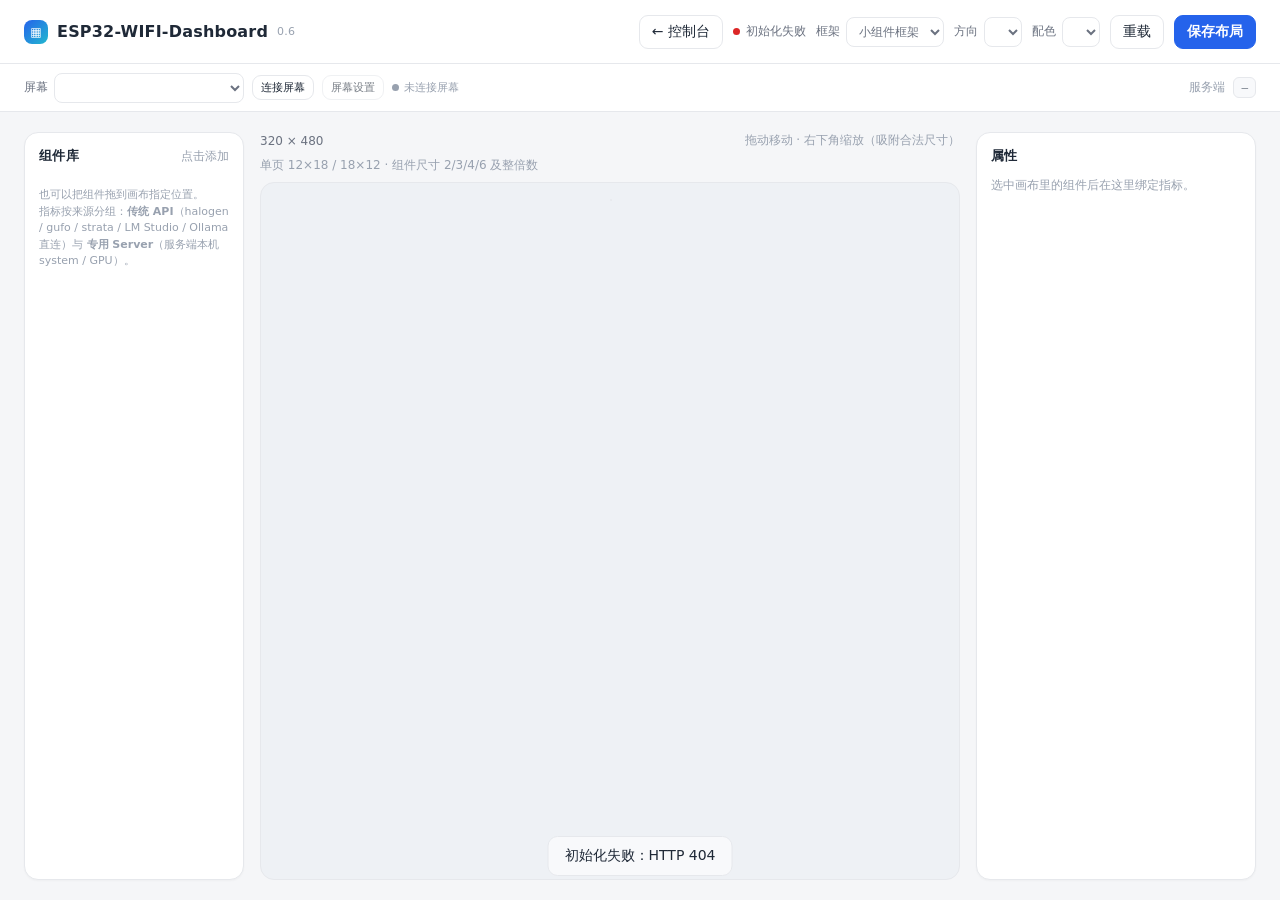
==== commit ba7fc096: "完成传统框架：group6 全量 11 套固定式主题 固件新增 ui_classic.c 渲染器，传统框架在 instrument/hud 基础上补齐 group6 设计稿全部主题：mecha/ste" ====
--- a/server/web/index.html
+++ b/server/web/index.html
@@ -4,7 +4,7 @@
   <meta charset="utf-8">
   <meta name="viewport" content="width=device-width, initial-scale=1, maximum-scale=1, user-scalable=no">
   <title>ESP32-WIFI-Dashboard 0.6 · 布局编辑器</title>
-  <link rel="stylesheet" href="style.css?v=0.6.5">
+  <link rel="stylesheet" href="style.css?v=0.6.6">
 </head>
 <body>
   <header class="topbar">
@@ -12,6 +12,12 @@
     <div class="toolbar">
       <a class="btn ghost" href="/console/">← 控制台</a>
       <span id="conn" class="conn">连接中…</span>
+      <label class="profile-label">框架
+        <select id="framework-select">
+          <option value="widgets">小组件框架</option>
+          <option value="classic">传统框架</option>
+        </select>
+      </label>
       <label class="profile-label">方向
         <select id="profile-select"></select>
       </label>
@@ -106,6 +112,6 @@
   </div>
 
   <div id="toast" class="toast"></div>
-  <script src="app.js?v=0.6.5"></script>
+  <script src="app.js?v=0.6.8"></script>
 </body>
 </html>
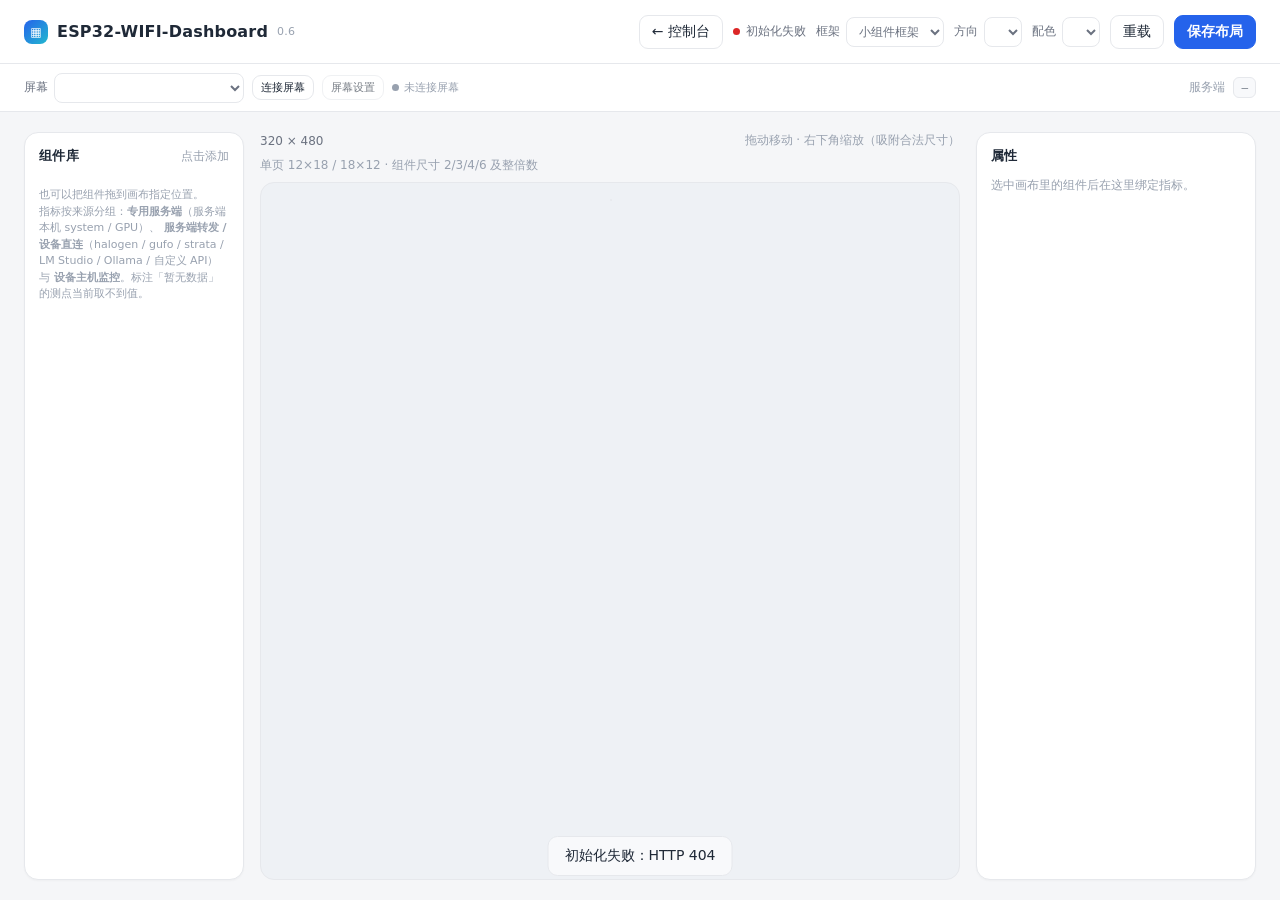
==== commit c7ffe4f8: "0.6：屏幕连接模式改直连/转发下拉，扩展指标与 strata 适配 - 屏幕配置框新增「连接模式」下拉（直连/转发），移除主机监控地址框 - 转发模式直连控制台转发地址，API 密钥留在服务端 - " ====
--- a/server/web/index.html
+++ b/server/web/index.html
@@ -49,8 +49,9 @@
       <div class="panel-head"><h2>组件库</h2><span class="muted">点击添加</span></div>
       <div id="palette" class="palette"></div>
       <div class="panel-note">也可以把组件拖到画布指定位置。<br>
-        指标按来源分组：<b>传统 API</b>（halogen / gufo / strata / LM Studio / Ollama 直连）与
-        <b>专用 Server</b>（服务端本机 system / GPU）。</div>
+        指标按来源分组：<b>专用服务端</b>（服务端本机 system / GPU）、
+        <b>服务端转发 / 设备直连</b>（halogen / gufo / strata / LM Studio / Ollama / 自定义 API）与
+        <b>设备主机监控</b>。标注「暂无数据」的测点当前取不到值。</div>
     </aside>
 
     <section class="stage">
@@ -86,9 +87,15 @@
       <div class="form-grid">
         <label>设备 IP<input id="dev-ip" placeholder="192.168.1.50" autocomplete="off"></label>
         <label>备注名<input id="dev-name" placeholder="主屏" maxlength="32"></label>
-        <label class="span2">传统 API 地址<input id="dev-api-url" placeholder="http://192.168.1.100:8000"></label>
-        <label>API Key<input id="dev-api-key" type="password" autocomplete="new-password"></label>
-        <label>服务类型
+        <label class="span2">连接模式
+          <select id="dev-mode">
+            <option value="direct">直连模式（设备直连 API）</option>
+            <option value="forward">转发模式（经控制台转发）</option>
+          </select>
+        </label>
+        <label class="span2 direct-only">传统 API 地址<input id="dev-api-url" placeholder="http://192.168.1.100:8000"></label>
+        <label class="direct-only">API Key<input id="dev-api-key" type="password" autocomplete="new-password"></label>
+        <label class="direct-only">服务类型
           <select id="dev-provider">
             <option value="auto">auto（自动探测）</option>
             <option value="halogen">halogen</option>
@@ -99,7 +106,7 @@
             <option value="openai">OpenAI 兼容</option>
           </select>
         </label>
-        <label class="span2">主机监控地址（可选）<input id="dev-host-agent" placeholder="http://192.168.1.100:8732"></label>
+        <div class="span2 muted hidden" id="dev-forward-note" style="line-height:1.55"></div>
         <label class="check span2"><input id="dev-rot180" type="checkbox"> 屏幕 180° 翻转</label>
       </div>
       <div class="modal-actions">
@@ -112,6 +119,6 @@
   </div>
 
   <div id="toast" class="toast"></div>
-  <script src="app.js?v=0.6.8"></script>
+  <script src="app.js?v=0.6.9"></script>
 </body>
 </html>
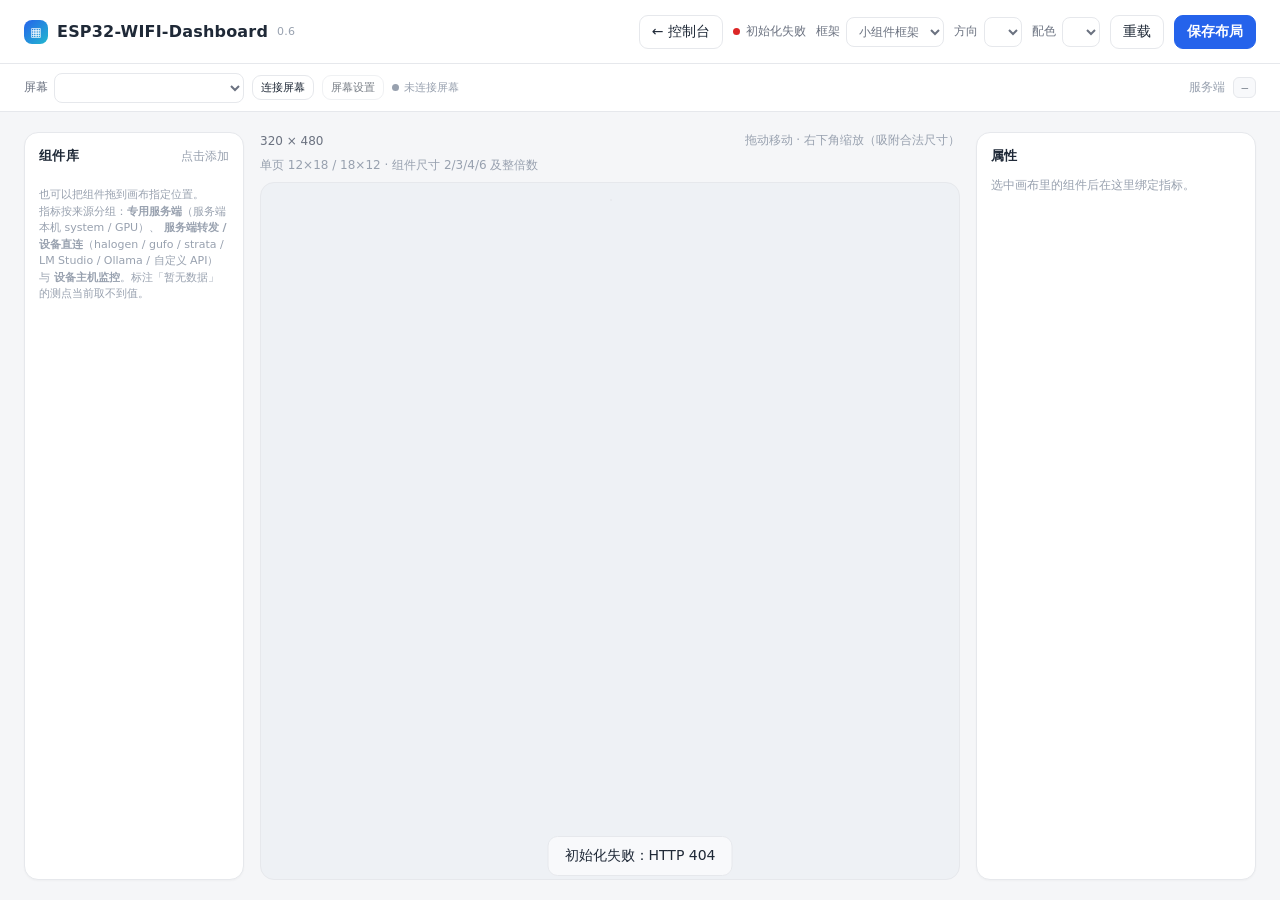
==== commit 8c27c833: "0.7：新增传统 API 连通性测试与 Key 明文切换 后端新增 POST /api/v1/api-test，按服务类型试探健康端点并区分鉴权失败；设备弹窗与控制台（设备/转发）表单加测试按钮、AP" ====
--- a/server/web/index.html
+++ b/server/web/index.html
@@ -4,7 +4,7 @@
   <meta charset="utf-8">
   <meta name="viewport" content="width=device-width, initial-scale=1, maximum-scale=1, user-scalable=no">
   <title>ESP32-WIFI-Dashboard 0.6 · 布局编辑器</title>
-  <link rel="stylesheet" href="style.css?v=0.6.6">
+  <link rel="stylesheet" href="style.css?v=0.6.8">
 </head>
 <body>
   <header class="topbar">
@@ -87,14 +87,12 @@
       <div class="form-grid">
         <label>设备 IP<input id="dev-ip" placeholder="192.168.1.50" autocomplete="off"></label>
         <label>备注名<input id="dev-name" placeholder="主屏" maxlength="32"></label>
-        <label class="span2">连接模式
+        <label>连接模式
           <select id="dev-mode">
             <option value="direct">直连模式（设备直连 API）</option>
             <option value="forward">转发模式（经控制台转发）</option>
           </select>
         </label>
-        <label class="span2 direct-only">传统 API 地址<input id="dev-api-url" placeholder="http://192.168.1.100:8000"></label>
-        <label class="direct-only">API Key<input id="dev-api-key" type="password" autocomplete="new-password"></label>
         <label class="direct-only">服务类型
           <select id="dev-provider">
             <option value="auto">auto（自动探测）</option>
@@ -106,6 +104,20 @@
             <option value="openai">OpenAI 兼容</option>
           </select>
         </label>
+        <label class="span2 direct-only">传统 API 地址<input id="dev-api-url" placeholder="http://192.168.1.100:8000"></label>
+        <label class="span2 direct-only">API Key
+          <span class="key-field">
+            <input id="dev-api-key" type="password" autocomplete="new-password">
+            <button type="button" class="key-eye" data-target="dev-api-key" title="显示/隐藏明文" aria-label="显示明文">
+              <svg class="eye-open" width="16" height="16" viewBox="0 0 24 24" fill="none" stroke="currentColor" stroke-width="2" stroke-linecap="round" stroke-linejoin="round"><path d="M1 12s4-7 11-7 11 7 11 7-4 7-11 7S1 12 1 12z"/><circle cx="12" cy="12" r="3"/></svg>
+              <svg class="eye-off" width="16" height="16" viewBox="0 0 24 24" fill="none" stroke="currentColor" stroke-width="2" stroke-linecap="round" stroke-linejoin="round"><path d="M17.94 17.94A10.07 10.07 0 0 1 12 20C5 20 1 12 1 12a18.45 18.45 0 0 1 5.06-5.94M9.9 4.24A9.12 9.12 0 0 1 12 4c7 0 11 8 11 8a18.5 18.5 0 0 1-2.16 3.19m-6.72-1.07a3 3 0 1 1-4.24-4.24"/><line x1="1" y1="1" x2="23" y2="23"/></svg>
+            </button>
+          </span>
+        </label>
+        <div class="span2 direct-only api-test-row">
+          <button type="button" class="btn small ghost" id="dev-api-test">测试连通性</button>
+          <span class="api-test-msg" id="dev-api-test-msg"></span>
+        </div>
         <div class="span2 muted hidden" id="dev-forward-note" style="line-height:1.55"></div>
         <label class="check span2"><input id="dev-rot180" type="checkbox"> 屏幕 180° 翻转</label>
       </div>
@@ -119,6 +131,6 @@
   </div>
 
   <div id="toast" class="toast"></div>
-  <script src="app.js?v=0.6.9"></script>
+  <script src="app.js?v=0.7.1"></script>
 </body>
 </html>
--- a/server/web/style.css
+++ b/server/web/style.css
@@ -1022,6 +1022,22 @@
 .form-grid label.check { flex-direction: row; align-items: center; gap: 8px; color: var(--dim); font-size: 12px; }
 .form-grid input, .form-grid select { width: 100%; background: var(--surface-2); }
 .form-grid input[type="checkbox"] { width: auto; }
+.key-field { position: relative; display: flex; }
+.key-field input { padding-right: 36px; }
+.key-eye {
+  position: absolute; right: 5px; top: 50%; transform: translateY(-50%);
+  display: inline-flex; align-items: center; justify-content: center;
+  width: 26px; height: 26px; padding: 0; border: none; border-radius: 6px;
+  background: transparent; color: var(--muted); cursor: pointer;
+}
+.key-eye:hover { background: var(--surface-2); color: var(--dim); }
+.key-eye .eye-off { display: none; }
+.key-eye.on .eye-open { display: none; }
+.key-eye.on .eye-off { display: inline-flex; }
+.api-test-row { display: flex; align-items: center; gap: 10px; }
+.api-test-msg { font-size: 12px; color: var(--dim); line-height: 1.4; }
+.api-test-msg.ok { color: #16a34a; }
+.api-test-msg.err { color: var(--err); }
 .modal-actions { display: flex; align-items: center; gap: 8px; margin-top: 16px; flex-wrap: wrap; }
 .modal-actions .btn.primary { margin-left: auto; }
 .modal-error { color: var(--err); font-size: 12px; flex: 1; min-width: 120px; line-height: 1.4; }
